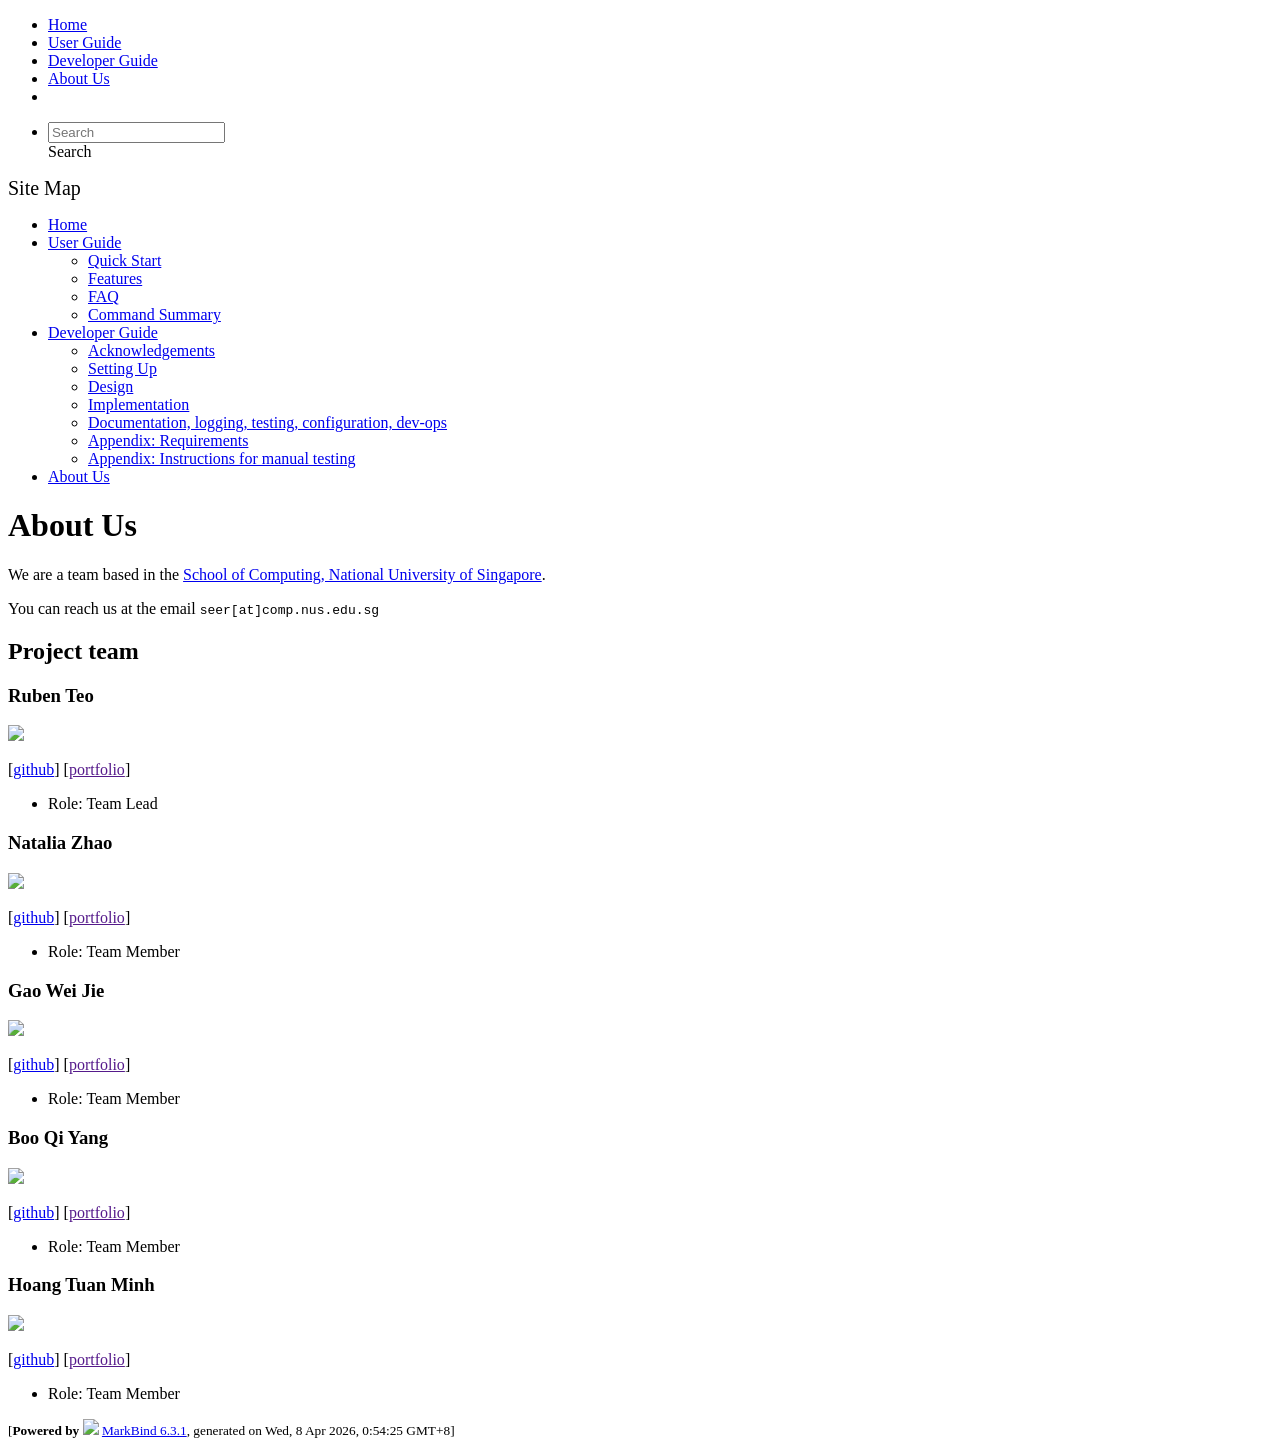
==== AboutUs.html @ 66f96078 "deploy: e53304c3f153e7db1a36944ed0a9c1fea91323df" ====
<!DOCTYPE html>
<html>
<head>
    <meta charset="utf-8">
    <meta http-equiv="X-UA-Compatible" content="IE=edge">
    <meta name="generator" content="MarkBind 6.3.1">
    <meta name="viewport" content="width=device-width, initial-scale=1"><title>MyProduct - About Us - HRmanager</title> <link rel="stylesheet" href="/tp/markbind/css/bootstrap.min.css"> <link rel="stylesheet" href="/tp/markbind/fontawesome/css/all.min.css"> <link rel="stylesheet" href="/tp/markbind/glyphicons/css/bootstrap-glyphicons.min.css"><link rel="stylesheet" href="/tp/markbind/css/codeblock-light.min.css"><link rel="stylesheet" href="/tp/markbind/css/markbind.min.css"><link rel="stylesheet" href="/tp/plugins/markbind-plugin-anchors/markbind-plugin-anchors.css"><link rel="stylesheet" href="/tp/plugins/markbind-plugin-tree/markbind-plugin-tree.css">
    
  <link rel="stylesheet" href="/tp/stylesheets/main.css">
<link rel="icon" href="/tp/images/SeEduLogo.png"></head>
<script>
  const baseUrl = '/tp'
</script>
<body  data-code-theme="light">
<div id="app"><!--[--><header sticky><div data-v-26aac3dc><nav class="navbar navbar-expand-md d-print-none navbar-dark bg-dark" data-v-26aac3dc><div class="container-fluid" data-v-26aac3dc><div class="navbar-left" data-v-26aac3dc><!--[--><a href="/tp/index.html" title="Home" class="navbar-brand"></a><!--]--></div><div class="navbar-default" data-v-26aac3dc><ul class="navbar-nav me-auto mt-2 mt-lg-0" data-v-26aac3dc><!--[--> <li><a href="/tp/index.html" class="nav-link">Home</a></li> <li><a href="/tp/UserGuide.html" class="nav-link">User Guide</a></li> <li><a href="/tp/DeveloperGuide.html" class="nav-link">Developer Guide</a></li> <li><a href="/tp/AboutUs.html" class="nav-link">About Us</a></li> <li><a href="https://github.com/AY2526S2-CS2103T-T13-1/tp" target="_blank" class="nav-link"><span><span aria-hidden="true" class="fab fa-github"></span></span></a></li> <!--]--></ul></div><ul class="navbar-nav navbar-right" data-v-26aac3dc><!--[--><li><form class="navbar-form"><div style="position:relative;" class="dropdown" data-v-00e26d0a><!--[--><input value="" data-bs-toggle="dropdown" type="text" class="form-control" placeholder="Search" autocomplete="off" data-v-00e26d0a><div class="form-control placeholder-div-hidden" data-v-00e26d0a>Search</div><!--]--><ul class="dropdown-menu search-dropdown-menu dropdown-menu-hidden dropdown-menu-end" data-v-00e26d0a><!--[--><!--]--></ul></div></form></li><!--]--></ul></div></nav><div style="display:none;" class="lower-navbar-container" data-v-26aac3dc><!--[--><!----><!----><!--]--></div></div></header> <div id="flex-body"><nav id="site-nav" data-v-6b1b63d2><!--[--><div class="site-nav-top"><div class="fw-bold mb-2" style="font-size:1.25rem;">Site Map</div></div> <div class="nav-component slim-scroll"><div class="site-nav-root"><!--[--><ul class="site-nav-list site-nav-list-root" data-v-6b1b63d2><!--[--><li><div class="site-nav-default-list-item site-nav-list-item-0" onclick="handleSiteNavClick(this)"><a href="/tp/index.html">Home</a></div></li> <li><div class="site-nav-default-list-item site-nav-list-item-0" onclick="handleSiteNavClick(this)"><a href="/tp/UserGuide.html">User Guide</a> <div class="site-nav-dropdown-btn-container"><i class="site-nav-dropdown-btn-icon site-nav-rotate-icon" onclick="handleSiteNavClick(this.parentNode.parentNode, false); event.stopPropagation();"><span class="glyphicon glyphicon-menu-down" aria-hidden="true"></span></i></div></div><ul class="site-nav-dropdown-container site-nav-dropdown-container-open site-nav-list"><li><div class="site-nav-default-list-item site-nav-list-item-1" onclick="handleSiteNavClick(this)"><a href="/tp/UserGuide.html#quick-start">Quick Start</a></div></li> <li><div class="site-nav-default-list-item site-nav-list-item-1" onclick="handleSiteNavClick(this)"><a href="/tp/UserGuide.html#features">Features</a></div></li> <li><div class="site-nav-default-list-item site-nav-list-item-1" onclick="handleSiteNavClick(this)"><a href="/tp/UserGuide.html#faq">FAQ</a></div></li> <li><div class="site-nav-default-list-item site-nav-list-item-1" onclick="handleSiteNavClick(this)"><a href="/tp/UserGuide.html#faq">Command Summary</a></div></li></ul></li> <li><div class="site-nav-default-list-item site-nav-list-item-0" onclick="handleSiteNavClick(this)"><a href="/tp/DeveloperGuide.html">Developer Guide</a> <div class="site-nav-dropdown-btn-container"><i class="site-nav-dropdown-btn-icon site-nav-rotate-icon" onclick="handleSiteNavClick(this.parentNode.parentNode, false); event.stopPropagation();"><span class="glyphicon glyphicon-menu-down" aria-hidden="true"></span></i></div></div><ul class="site-nav-dropdown-container site-nav-dropdown-container-open site-nav-list"><li><div class="site-nav-default-list-item site-nav-list-item-1" onclick="handleSiteNavClick(this)"><a href="/tp/DeveloperGuide.html#acknowledgements">Acknowledgements</a></div></li> <li><div class="site-nav-default-list-item site-nav-list-item-1" onclick="handleSiteNavClick(this)"><a href="/tp/DeveloperGuide.html#setting-up-getting-started">Setting Up</a></div></li> <li><div class="site-nav-default-list-item site-nav-list-item-1" onclick="handleSiteNavClick(this)"><a href="/tp/DeveloperGuide.html#design">Design</a></div></li> <li><div class="site-nav-default-list-item site-nav-list-item-1" onclick="handleSiteNavClick(this)"><a href="/tp/DeveloperGuide.html#implementation">Implementation</a></div></li> <li><div class="site-nav-default-list-item site-nav-list-item-1" onclick="handleSiteNavClick(this)"><a href="/tp/DeveloperGuide.html#documentation-logging-testing-configuration-dev-ops">Documentation, logging, testing, configuration, dev-ops</a></div></li> <li><div class="site-nav-default-list-item site-nav-list-item-1" onclick="handleSiteNavClick(this)"><a href="/tp/DeveloperGuide.html#appendix-requirements">Appendix: Requirements</a></div></li> <li><div class="site-nav-default-list-item site-nav-list-item-1" onclick="handleSiteNavClick(this)"><a href="/tp/DeveloperGuide.html#appendix-instructions-for-manual-testing">Appendix: Instructions for manual testing</a></div></li></ul></li> <li><div class="site-nav-default-list-item site-nav-list-item-0" onclick="handleSiteNavClick(this)"><a href="/tp/AboutUs.html">About Us</a></div></li><!--]--><!--v-if--></ul><!--]--></div></div><!--]--><!--v-if--></nav> <div id="content-wrapper"><h1 id="about-us">About Us<a class="fa fa-anchor" href="#about-us" onclick="event.stopPropagation()"></a></h1> <p>We are a team based in the <a href="http://www.comp.nus.edu.sg">School of Computing, National University of Singapore</a>.</p> <p>You can reach us at the email <code class="hljs inline no-lang">seer[at]comp.nus.edu.sg</code></p> <h2 id="project-team">Project team<a class="fa fa-anchor" href="#project-team" onclick="event.stopPropagation()"></a></h2> <h3 id="ruben-teo">Ruben Teo<a class="fa fa-anchor" href="#ruben-teo" onclick="event.stopPropagation()"></a></h3> <img src="/tp/images/1rubzz.png" width="200px"> <p>[<a href="http://github.com/1rubzz">github</a>]
[<a href>portfolio</a>]</p> <ul><li>Role: Team Lead</li></ul> <h3 id="natalia-zhao">Natalia Zhao<a class="fa fa-anchor" href="#natalia-zhao" onclick="event.stopPropagation()"></a></h3> <img src="/tp/images/petelectron.png" width="200px"> <p>[<a href="https://github.com/petelectron">github</a>]
[<a href>portfolio</a>]</p> <ul><li>Role: Team Member</li></ul> <h3 id="gao-wei-jie">Gao Wei Jie<a class="fa fa-anchor" href="#gao-wei-jie" onclick="event.stopPropagation()"></a></h3> <img src="/tp/images/emperorgaodi.png" width="200px"> <p>[<a href="http://github.com/emperorgaodi">github</a>]
[<a href>portfolio</a>]</p> <ul><li>Role: Team Member</li></ul> <h3 id="boo-qi-yang">Boo Qi Yang<a class="fa fa-anchor" href="#boo-qi-yang" onclick="event.stopPropagation()"></a></h3> <img src="/tp/images/qyscode.png" width="200px"> <p>[<a href="https://github.com/qyscode">github</a>]
[<a href>portfolio</a>]</p> <ul><li>Role: Team Member</li></ul> <h3 id="hoang-tuan-minh">Hoang Tuan Minh<a class="fa fa-anchor" href="#hoang-tuan-minh" onclick="event.stopPropagation()"></a></h3> <img src="/tp/images/moonmertens.png" width="200px"> <p>[<a href="https://github.com/moonmertens">github</a>]
[<a href>portfolio</a>]</p> <ul><li>Role: Team Member</li></ul></div> <nav id="page-nav" data-v-6b1b63d2><!--[--><div class="nav-component slim-scroll"></div><!--]--><!--v-if--></nav> <div class="scroll-top-button fa-lg d-print-none" style="display:none;bottom:2%;right:2%;position:fixed;" aria-hidden="true"><!--[--><i class="fas fa-arrow-circle-up"></i><!--]--></div></div> <footer><div class="text-center"><small>[<span><strong>Powered by</strong></span> <img src="https://markbind.org/favicon.ico" width="30"> <a href="https://markbind.org/">MarkBind 6.3.1</a>, generated on Wed, 8 Apr 2026, 0:54:25 GMT+8]</small></div></footer><!--]--></div>
</body><script src="/tp/markbind/js/bootstrap-utility.min.js"></script>
<script src="/tp/markbind/js/polyfill.min.js"></script>
<script src="/tp/markbind/js/vue.global.prod.min.js"></script>
<script src="/tp/markbind/js/markbind.min.js"></script>
<script src="AboutUs.page-vue-render.js"></script>
<script>
  MarkBind.setupWithSearch()
</script>
</html>
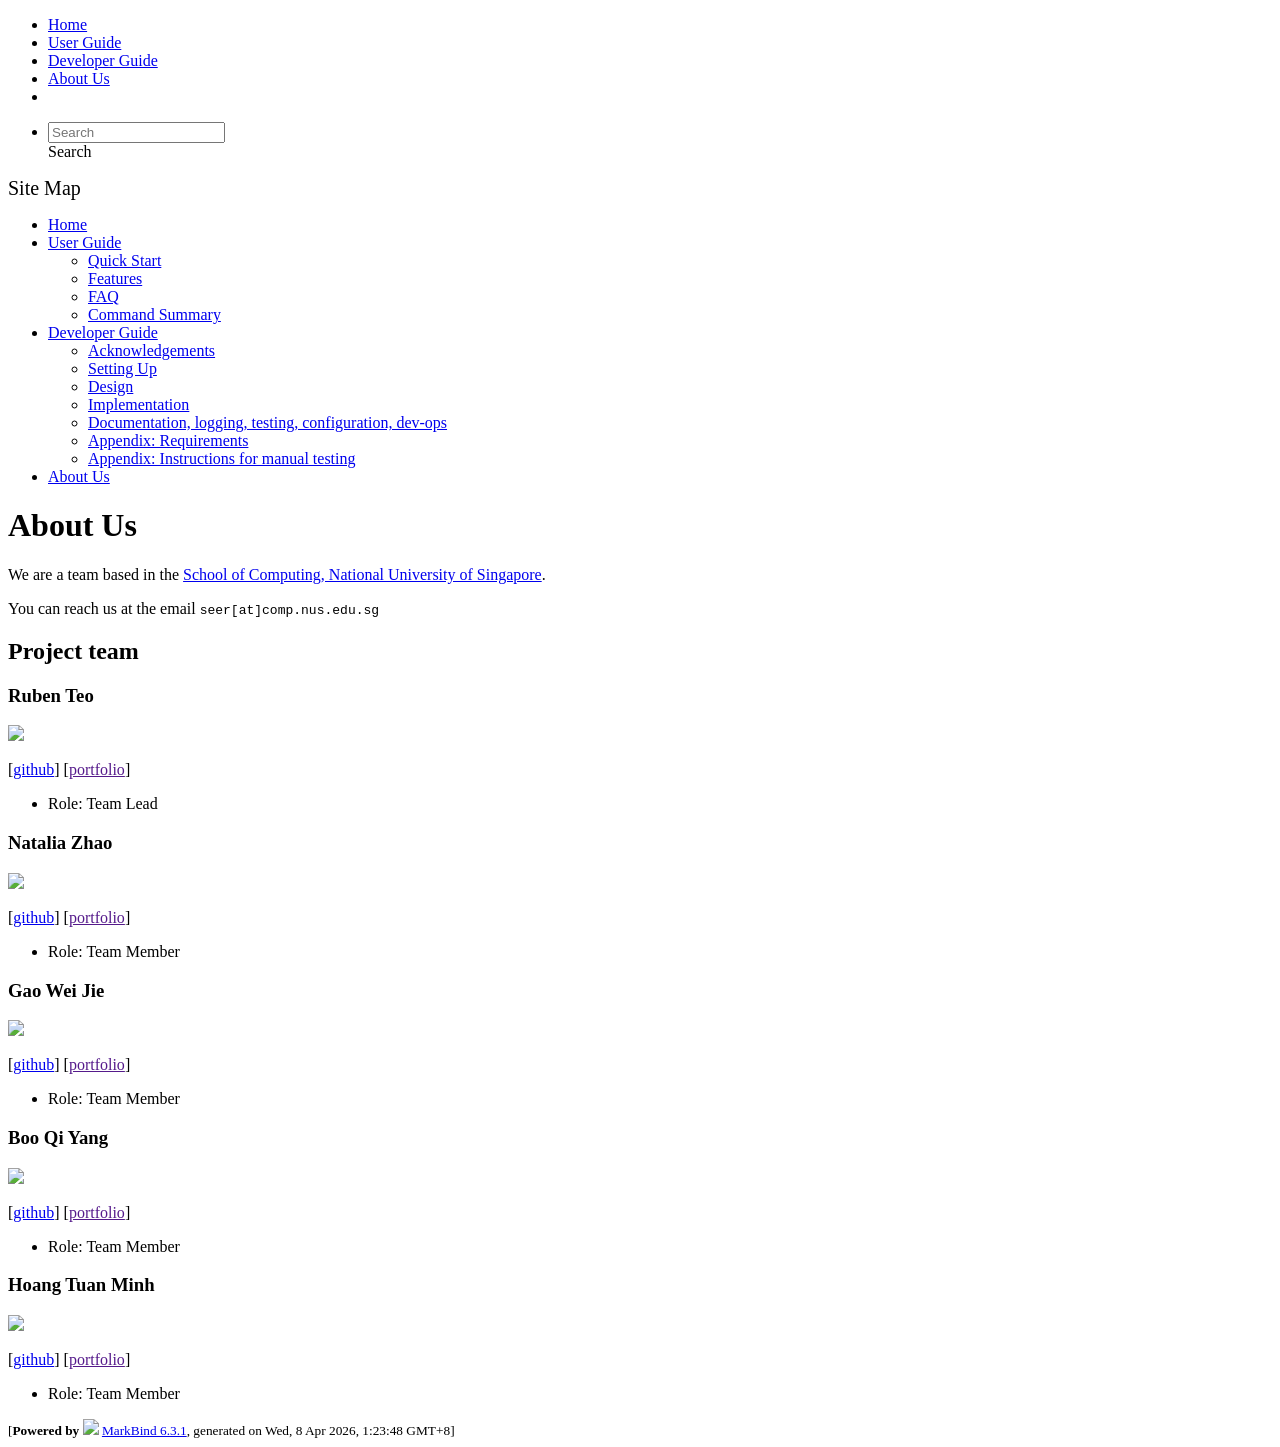
==== commit 1bb67d3f: "deploy: ce48ae57158d7d4619344c0bb5fcca71e1747368" ====
--- a/AboutUs.html
+++ b/AboutUs.html
@@ -17,7 +17,7 @@
 [<a href>portfolio</a>]</p> <ul><li>Role: Team Member</li></ul> <h3 id="gao-wei-jie">Gao Wei Jie<a class="fa fa-anchor" href="#gao-wei-jie" onclick="event.stopPropagation()"></a></h3> <img src="/tp/images/emperorgaodi.png" width="200px"> <p>[<a href="http://github.com/emperorgaodi">github</a>]
 [<a href>portfolio</a>]</p> <ul><li>Role: Team Member</li></ul> <h3 id="boo-qi-yang">Boo Qi Yang<a class="fa fa-anchor" href="#boo-qi-yang" onclick="event.stopPropagation()"></a></h3> <img src="/tp/images/qyscode.png" width="200px"> <p>[<a href="https://github.com/qyscode">github</a>]
 [<a href>portfolio</a>]</p> <ul><li>Role: Team Member</li></ul> <h3 id="hoang-tuan-minh">Hoang Tuan Minh<a class="fa fa-anchor" href="#hoang-tuan-minh" onclick="event.stopPropagation()"></a></h3> <img src="/tp/images/moonmertens.png" width="200px"> <p>[<a href="https://github.com/moonmertens">github</a>]
-[<a href>portfolio</a>]</p> <ul><li>Role: Team Member</li></ul></div> <nav id="page-nav" data-v-6b1b63d2><!--[--><div class="nav-component slim-scroll"></div><!--]--><!--v-if--></nav> <div class="scroll-top-button fa-lg d-print-none" style="display:none;bottom:2%;right:2%;position:fixed;" aria-hidden="true"><!--[--><i class="fas fa-arrow-circle-up"></i><!--]--></div></div> <footer><div class="text-center"><small>[<span><strong>Powered by</strong></span> <img src="https://markbind.org/favicon.ico" width="30"> <a href="https://markbind.org/">MarkBind 6.3.1</a>, generated on Wed, 8 Apr 2026, 0:54:25 GMT+8]</small></div></footer><!--]--></div>
+[<a href>portfolio</a>]</p> <ul><li>Role: Team Member</li></ul></div> <nav id="page-nav" data-v-6b1b63d2><!--[--><div class="nav-component slim-scroll"></div><!--]--><!--v-if--></nav> <div class="scroll-top-button fa-lg d-print-none" style="display:none;bottom:2%;right:2%;position:fixed;" aria-hidden="true"><!--[--><i class="fas fa-arrow-circle-up"></i><!--]--></div></div> <footer><div class="text-center"><small>[<span><strong>Powered by</strong></span> <img src="https://markbind.org/favicon.ico" width="30"> <a href="https://markbind.org/">MarkBind 6.3.1</a>, generated on Wed, 8 Apr 2026, 1:23:48 GMT+8]</small></div></footer><!--]--></div>
 </body><script src="/tp/markbind/js/bootstrap-utility.min.js"></script>
 <script src="/tp/markbind/js/polyfill.min.js"></script>
 <script src="/tp/markbind/js/vue.global.prod.min.js"></script>
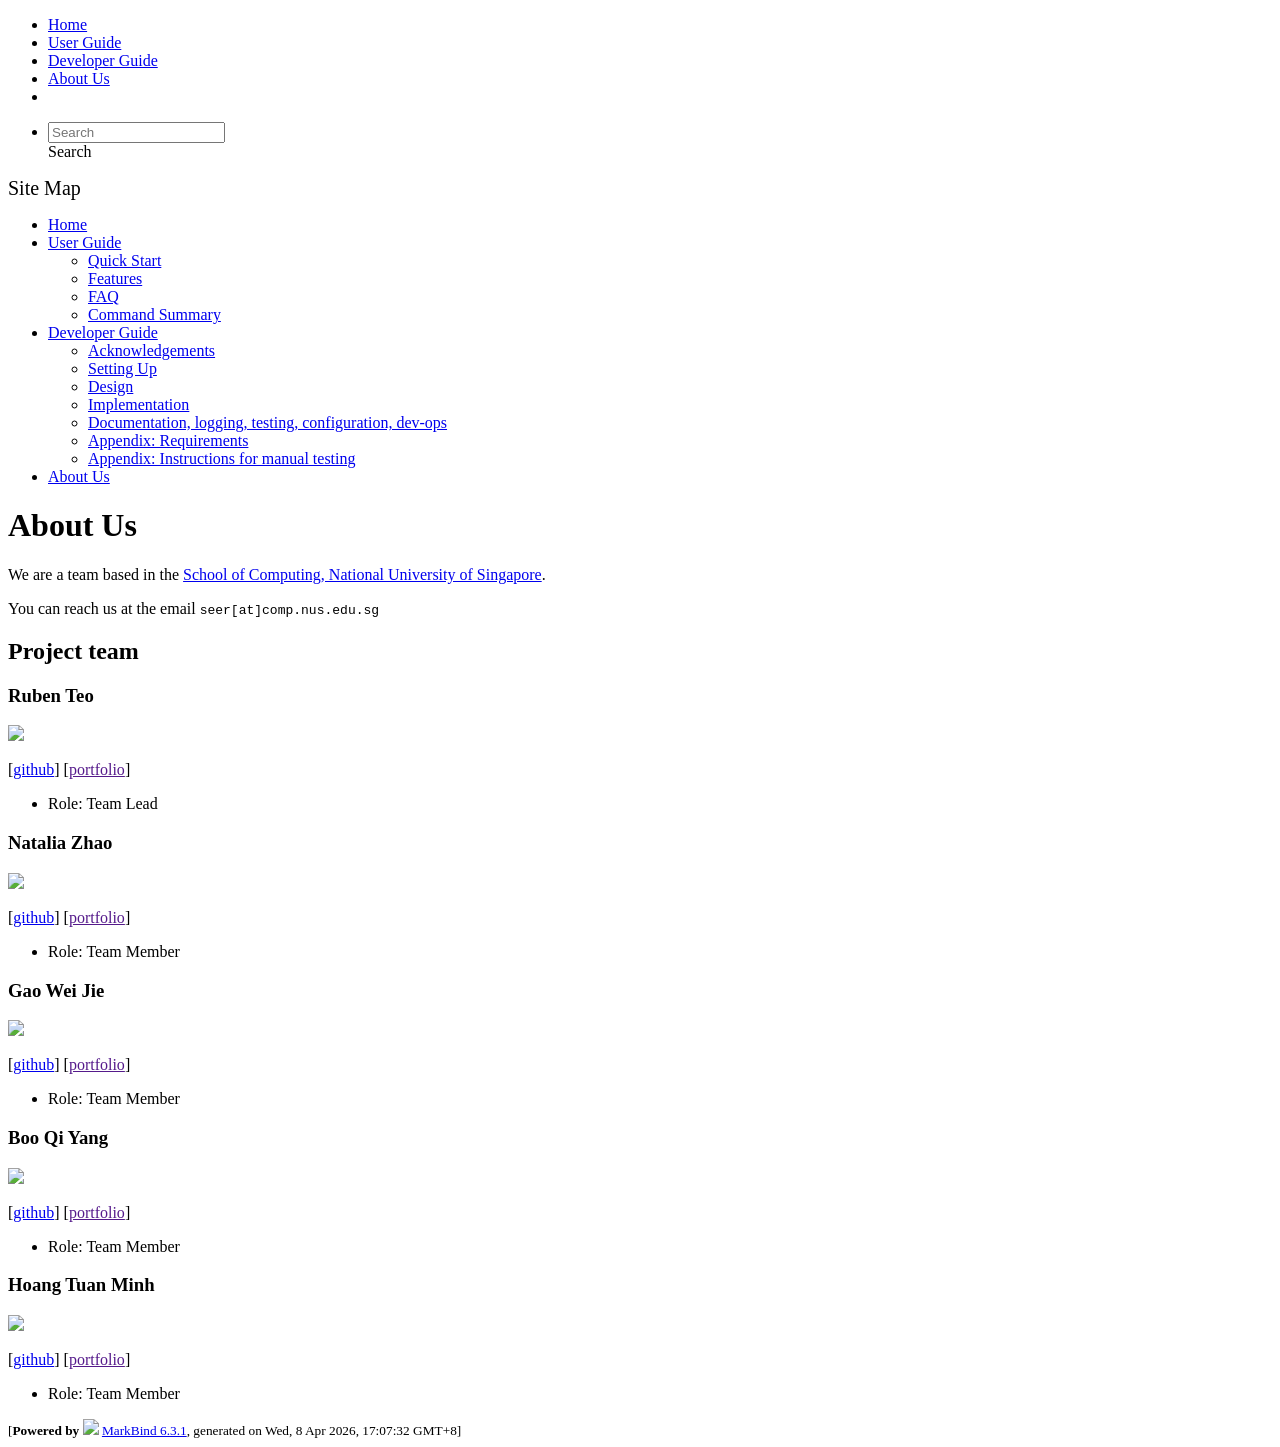
==== commit e02f56b4: "deploy: d52d7bbc2719ba1ab1c434f15c0abf01a3195d48" ====
--- a/AboutUs.html
+++ b/AboutUs.html
@@ -17,7 +17,7 @@
 [<a href>portfolio</a>]</p> <ul><li>Role: Team Member</li></ul> <h3 id="gao-wei-jie">Gao Wei Jie<a class="fa fa-anchor" href="#gao-wei-jie" onclick="event.stopPropagation()"></a></h3> <img src="/tp/images/emperorgaodi.png" width="200px"> <p>[<a href="http://github.com/emperorgaodi">github</a>]
 [<a href>portfolio</a>]</p> <ul><li>Role: Team Member</li></ul> <h3 id="boo-qi-yang">Boo Qi Yang<a class="fa fa-anchor" href="#boo-qi-yang" onclick="event.stopPropagation()"></a></h3> <img src="/tp/images/qyscode.png" width="200px"> <p>[<a href="https://github.com/qyscode">github</a>]
 [<a href>portfolio</a>]</p> <ul><li>Role: Team Member</li></ul> <h3 id="hoang-tuan-minh">Hoang Tuan Minh<a class="fa fa-anchor" href="#hoang-tuan-minh" onclick="event.stopPropagation()"></a></h3> <img src="/tp/images/moonmertens.png" width="200px"> <p>[<a href="https://github.com/moonmertens">github</a>]
-[<a href>portfolio</a>]</p> <ul><li>Role: Team Member</li></ul></div> <nav id="page-nav" data-v-6b1b63d2><!--[--><div class="nav-component slim-scroll"></div><!--]--><!--v-if--></nav> <div class="scroll-top-button fa-lg d-print-none" style="display:none;bottom:2%;right:2%;position:fixed;" aria-hidden="true"><!--[--><i class="fas fa-arrow-circle-up"></i><!--]--></div></div> <footer><div class="text-center"><small>[<span><strong>Powered by</strong></span> <img src="https://markbind.org/favicon.ico" width="30"> <a href="https://markbind.org/">MarkBind 6.3.1</a>, generated on Wed, 8 Apr 2026, 1:23:48 GMT+8]</small></div></footer><!--]--></div>
+[<a href>portfolio</a>]</p> <ul><li>Role: Team Member</li></ul></div> <nav id="page-nav" data-v-6b1b63d2><!--[--><div class="nav-component slim-scroll"></div><!--]--><!--v-if--></nav> <div class="scroll-top-button fa-lg d-print-none" style="display:none;bottom:2%;right:2%;position:fixed;" aria-hidden="true"><!--[--><i class="fas fa-arrow-circle-up"></i><!--]--></div></div> <footer><div class="text-center"><small>[<span><strong>Powered by</strong></span> <img src="https://markbind.org/favicon.ico" width="30"> <a href="https://markbind.org/">MarkBind 6.3.1</a>, generated on Wed, 8 Apr 2026, 17:07:32 GMT+8]</small></div></footer><!--]--></div>
 </body><script src="/tp/markbind/js/bootstrap-utility.min.js"></script>
 <script src="/tp/markbind/js/polyfill.min.js"></script>
 <script src="/tp/markbind/js/vue.global.prod.min.js"></script>
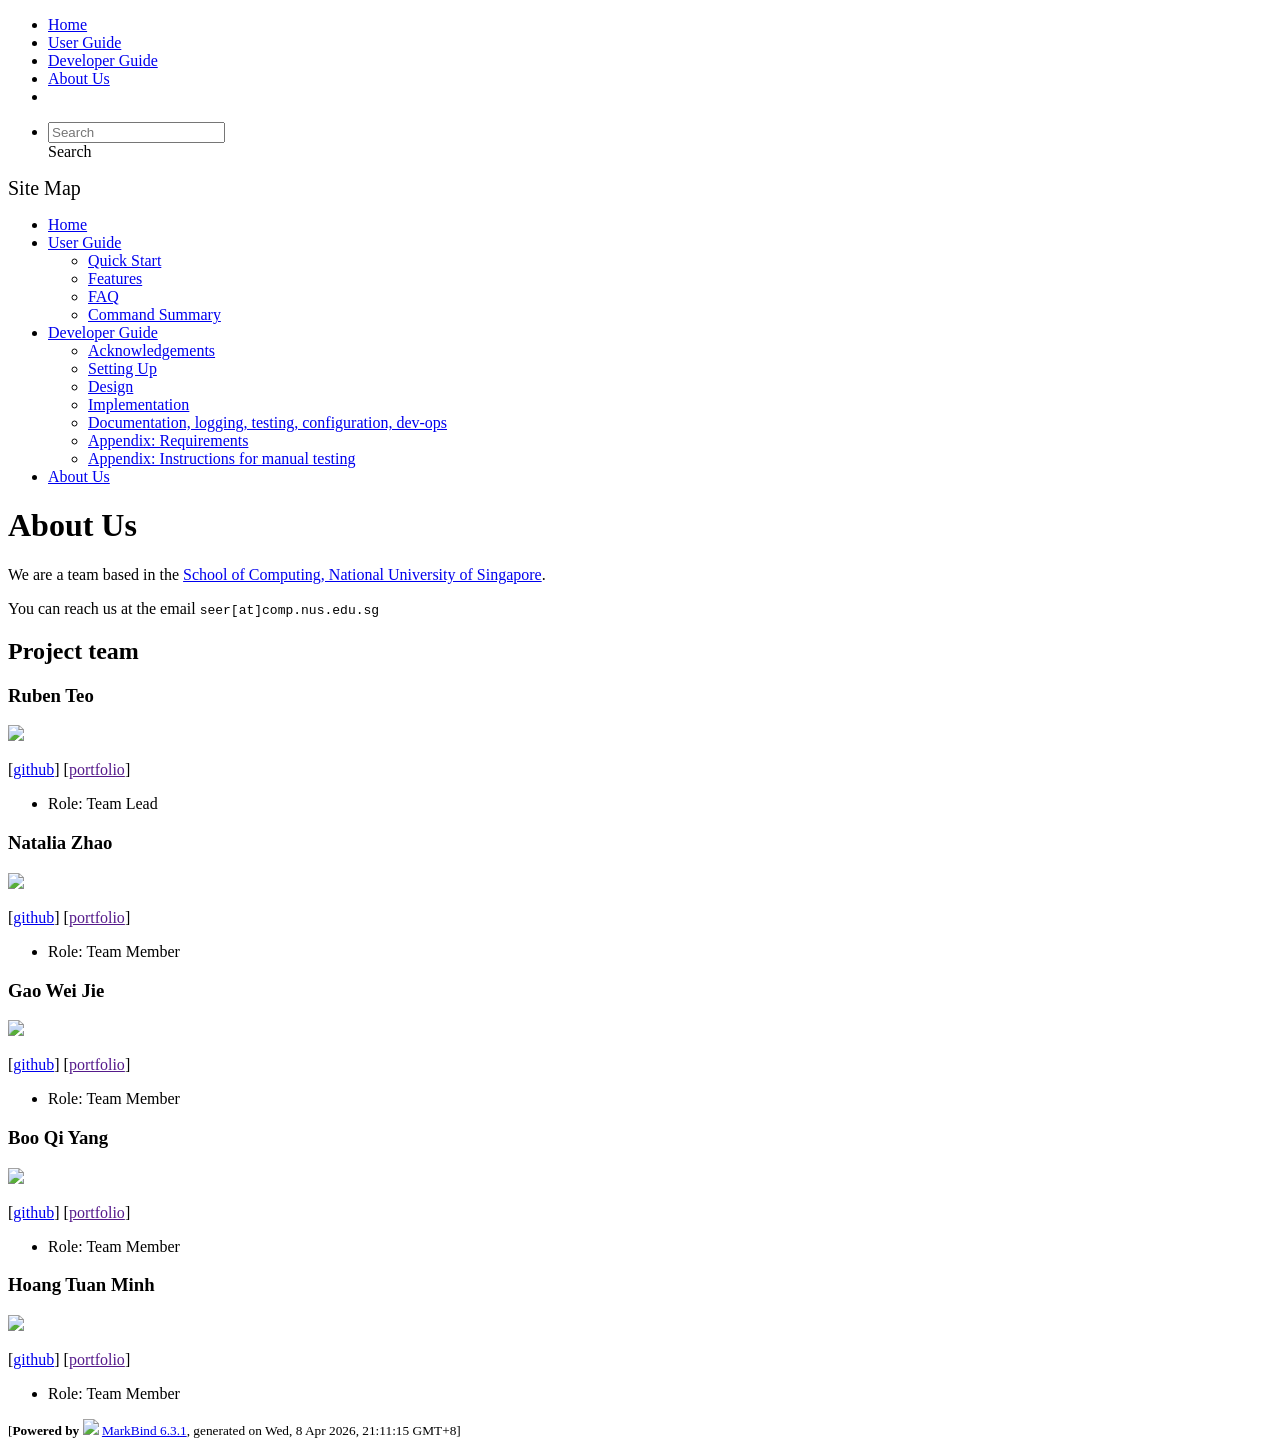
==== commit 9349f5fe: "deploy: e692f7bba074798498f0ff3260fa57aa508bc7e8" ====
--- a/AboutUs.html
+++ b/AboutUs.html
@@ -17,7 +17,7 @@
 [<a href>portfolio</a>]</p> <ul><li>Role: Team Member</li></ul> <h3 id="gao-wei-jie">Gao Wei Jie<a class="fa fa-anchor" href="#gao-wei-jie" onclick="event.stopPropagation()"></a></h3> <img src="/tp/images/emperorgaodi.png" width="200px"> <p>[<a href="http://github.com/emperorgaodi">github</a>]
 [<a href>portfolio</a>]</p> <ul><li>Role: Team Member</li></ul> <h3 id="boo-qi-yang">Boo Qi Yang<a class="fa fa-anchor" href="#boo-qi-yang" onclick="event.stopPropagation()"></a></h3> <img src="/tp/images/qyscode.png" width="200px"> <p>[<a href="https://github.com/qyscode">github</a>]
 [<a href>portfolio</a>]</p> <ul><li>Role: Team Member</li></ul> <h3 id="hoang-tuan-minh">Hoang Tuan Minh<a class="fa fa-anchor" href="#hoang-tuan-minh" onclick="event.stopPropagation()"></a></h3> <img src="/tp/images/moonmertens.png" width="200px"> <p>[<a href="https://github.com/moonmertens">github</a>]
-[<a href>portfolio</a>]</p> <ul><li>Role: Team Member</li></ul></div> <nav id="page-nav" data-v-6b1b63d2><!--[--><div class="nav-component slim-scroll"></div><!--]--><!--v-if--></nav> <div class="scroll-top-button fa-lg d-print-none" style="display:none;bottom:2%;right:2%;position:fixed;" aria-hidden="true"><!--[--><i class="fas fa-arrow-circle-up"></i><!--]--></div></div> <footer><div class="text-center"><small>[<span><strong>Powered by</strong></span> <img src="https://markbind.org/favicon.ico" width="30"> <a href="https://markbind.org/">MarkBind 6.3.1</a>, generated on Wed, 8 Apr 2026, 17:07:32 GMT+8]</small></div></footer><!--]--></div>
+[<a href>portfolio</a>]</p> <ul><li>Role: Team Member</li></ul></div> <nav id="page-nav" data-v-6b1b63d2><!--[--><div class="nav-component slim-scroll"></div><!--]--><!--v-if--></nav> <div class="scroll-top-button fa-lg d-print-none" style="display:none;bottom:2%;right:2%;position:fixed;" aria-hidden="true"><!--[--><i class="fas fa-arrow-circle-up"></i><!--]--></div></div> <footer><div class="text-center"><small>[<span><strong>Powered by</strong></span> <img src="https://markbind.org/favicon.ico" width="30"> <a href="https://markbind.org/">MarkBind 6.3.1</a>, generated on Wed, 8 Apr 2026, 21:11:15 GMT+8]</small></div></footer><!--]--></div>
 </body><script src="/tp/markbind/js/bootstrap-utility.min.js"></script>
 <script src="/tp/markbind/js/polyfill.min.js"></script>
 <script src="/tp/markbind/js/vue.global.prod.min.js"></script>
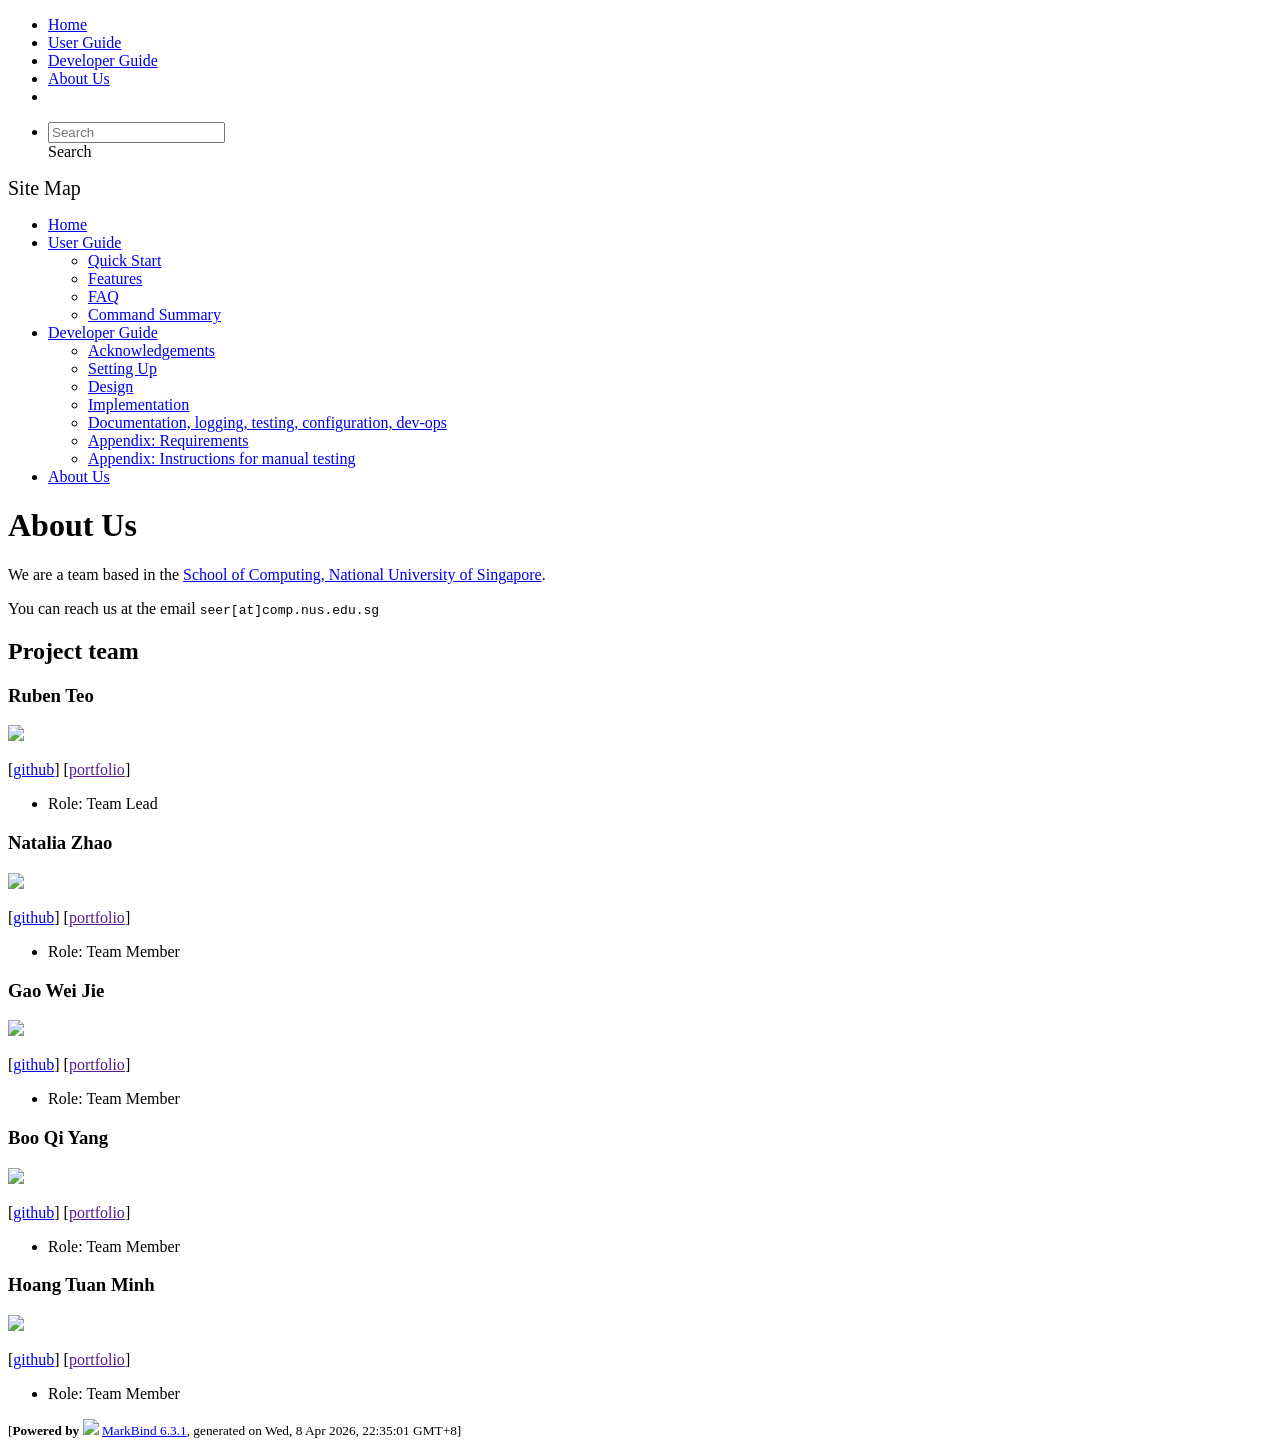
==== commit 4b0d9ecd: "deploy: 472a1d0ea332edd25f0175c417e88756eb801f91" ====
--- a/AboutUs.html
+++ b/AboutUs.html
@@ -17,7 +17,7 @@
 [<a href>portfolio</a>]</p> <ul><li>Role: Team Member</li></ul> <h3 id="gao-wei-jie">Gao Wei Jie<a class="fa fa-anchor" href="#gao-wei-jie" onclick="event.stopPropagation()"></a></h3> <img src="/tp/images/emperorgaodi.png" width="200px"> <p>[<a href="http://github.com/emperorgaodi">github</a>]
 [<a href>portfolio</a>]</p> <ul><li>Role: Team Member</li></ul> <h3 id="boo-qi-yang">Boo Qi Yang<a class="fa fa-anchor" href="#boo-qi-yang" onclick="event.stopPropagation()"></a></h3> <img src="/tp/images/qyscode.png" width="200px"> <p>[<a href="https://github.com/qyscode">github</a>]
 [<a href>portfolio</a>]</p> <ul><li>Role: Team Member</li></ul> <h3 id="hoang-tuan-minh">Hoang Tuan Minh<a class="fa fa-anchor" href="#hoang-tuan-minh" onclick="event.stopPropagation()"></a></h3> <img src="/tp/images/moonmertens.png" width="200px"> <p>[<a href="https://github.com/moonmertens">github</a>]
-[<a href>portfolio</a>]</p> <ul><li>Role: Team Member</li></ul></div> <nav id="page-nav" data-v-6b1b63d2><!--[--><div class="nav-component slim-scroll"></div><!--]--><!--v-if--></nav> <div class="scroll-top-button fa-lg d-print-none" style="display:none;bottom:2%;right:2%;position:fixed;" aria-hidden="true"><!--[--><i class="fas fa-arrow-circle-up"></i><!--]--></div></div> <footer><div class="text-center"><small>[<span><strong>Powered by</strong></span> <img src="https://markbind.org/favicon.ico" width="30"> <a href="https://markbind.org/">MarkBind 6.3.1</a>, generated on Wed, 8 Apr 2026, 21:11:15 GMT+8]</small></div></footer><!--]--></div>
+[<a href>portfolio</a>]</p> <ul><li>Role: Team Member</li></ul></div> <nav id="page-nav" data-v-6b1b63d2><!--[--><div class="nav-component slim-scroll"></div><!--]--><!--v-if--></nav> <div class="scroll-top-button fa-lg d-print-none" style="display:none;bottom:2%;right:2%;position:fixed;" aria-hidden="true"><!--[--><i class="fas fa-arrow-circle-up"></i><!--]--></div></div> <footer><div class="text-center"><small>[<span><strong>Powered by</strong></span> <img src="https://markbind.org/favicon.ico" width="30"> <a href="https://markbind.org/">MarkBind 6.3.1</a>, generated on Wed, 8 Apr 2026, 22:35:01 GMT+8]</small></div></footer><!--]--></div>
 </body><script src="/tp/markbind/js/bootstrap-utility.min.js"></script>
 <script src="/tp/markbind/js/polyfill.min.js"></script>
 <script src="/tp/markbind/js/vue.global.prod.min.js"></script>
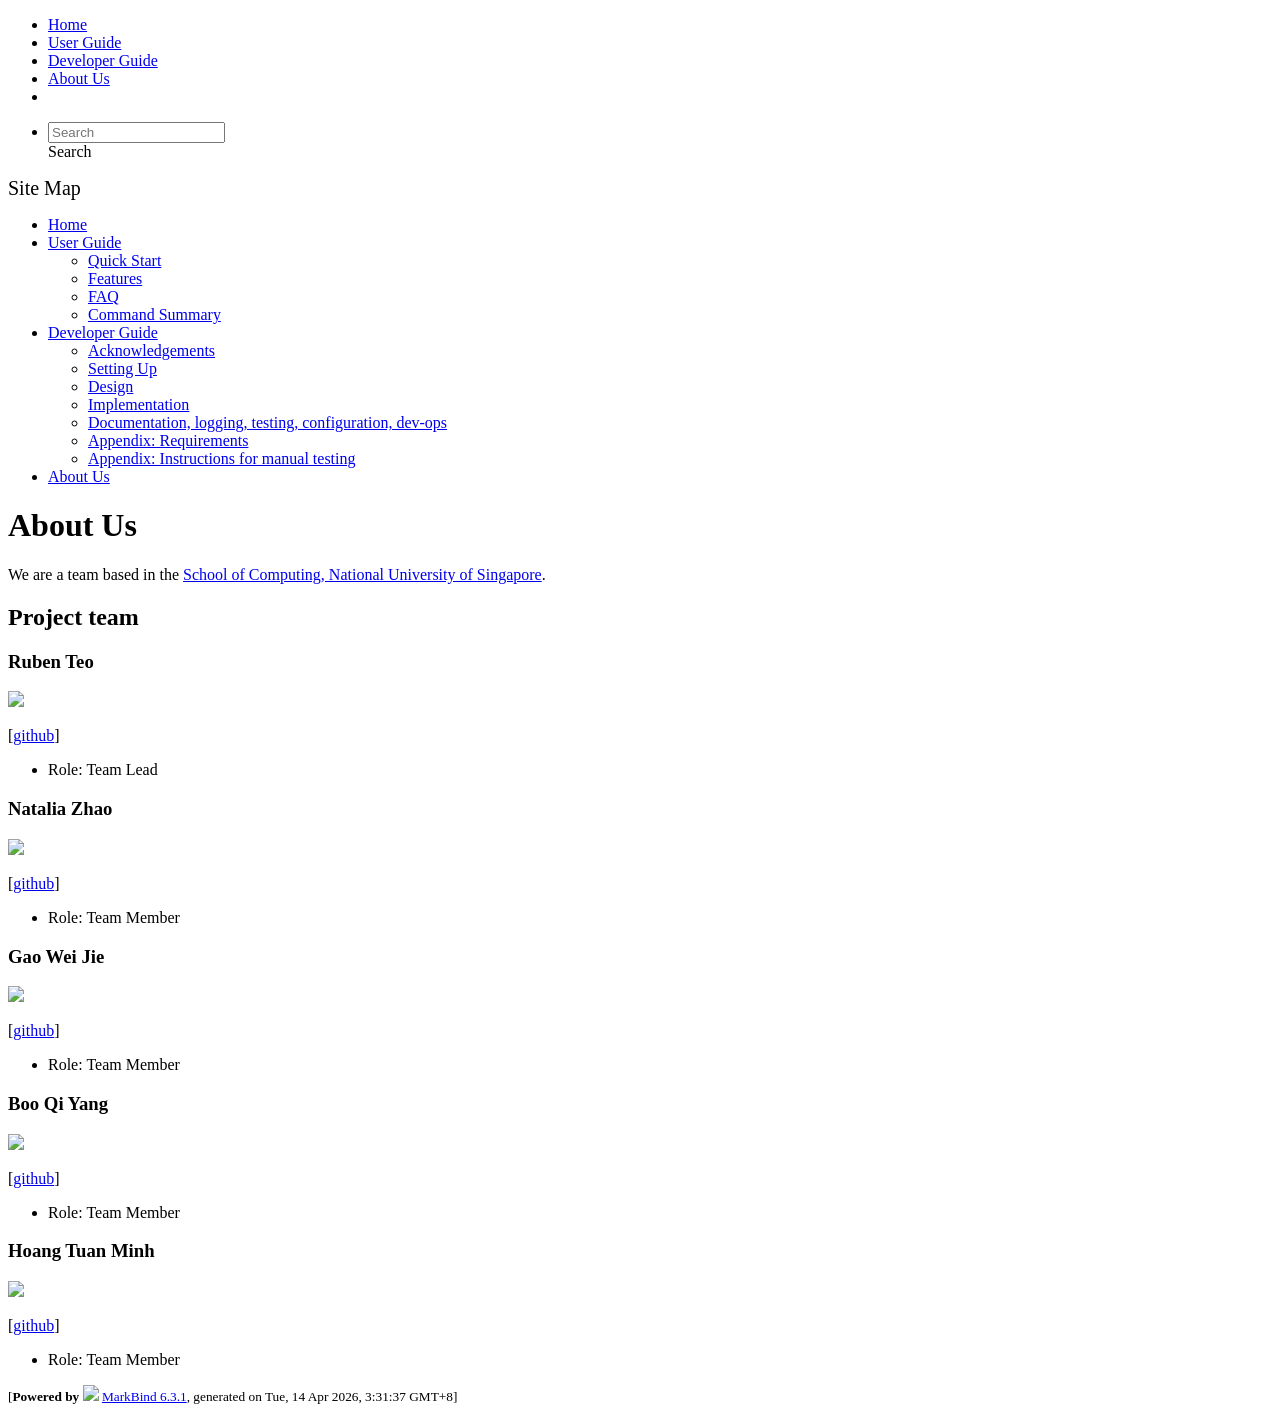
==== commit 3a1cfefc: "deploy: dc2f237fc803e563e3924fd74a666d745d38d98b" ====
--- a/AboutUs.html
+++ b/AboutUs.html
@@ -12,12 +12,7 @@
   const baseUrl = '/tp'
 </script>
 <body  data-code-theme="light">
-<div id="app"><!--[--><header sticky><div data-v-26aac3dc><nav class="navbar navbar-expand-md d-print-none navbar-dark bg-dark" data-v-26aac3dc><div class="container-fluid" data-v-26aac3dc><div class="navbar-left" data-v-26aac3dc><!--[--><a href="/tp/index.html" title="Home" class="navbar-brand"></a><!--]--></div><div class="navbar-default" data-v-26aac3dc><ul class="navbar-nav me-auto mt-2 mt-lg-0" data-v-26aac3dc><!--[--> <li><a href="/tp/index.html" class="nav-link">Home</a></li> <li><a href="/tp/UserGuide.html" class="nav-link">User Guide</a></li> <li><a href="/tp/DeveloperGuide.html" class="nav-link">Developer Guide</a></li> <li><a href="/tp/AboutUs.html" class="nav-link">About Us</a></li> <li><a href="https://github.com/AY2526S2-CS2103T-T13-1/tp" target="_blank" class="nav-link"><span><span aria-hidden="true" class="fab fa-github"></span></span></a></li> <!--]--></ul></div><ul class="navbar-nav navbar-right" data-v-26aac3dc><!--[--><li><form class="navbar-form"><div style="position:relative;" class="dropdown" data-v-00e26d0a><!--[--><input value="" data-bs-toggle="dropdown" type="text" class="form-control" placeholder="Search" autocomplete="off" data-v-00e26d0a><div class="form-control placeholder-div-hidden" data-v-00e26d0a>Search</div><!--]--><ul class="dropdown-menu search-dropdown-menu dropdown-menu-hidden dropdown-menu-end" data-v-00e26d0a><!--[--><!--]--></ul></div></form></li><!--]--></ul></div></nav><div style="display:none;" class="lower-navbar-container" data-v-26aac3dc><!--[--><!----><!----><!--]--></div></div></header> <div id="flex-body"><nav id="site-nav" data-v-6b1b63d2><!--[--><div class="site-nav-top"><div class="fw-bold mb-2" style="font-size:1.25rem;">Site Map</div></div> <div class="nav-component slim-scroll"><div class="site-nav-root"><!--[--><ul class="site-nav-list site-nav-list-root" data-v-6b1b63d2><!--[--><li><div class="site-nav-default-list-item site-nav-list-item-0" onclick="handleSiteNavClick(this)"><a href="/tp/index.html">Home</a></div></li> <li><div class="site-nav-default-list-item site-nav-list-item-0" onclick="handleSiteNavClick(this)"><a href="/tp/UserGuide.html">User Guide</a> <div class="site-nav-dropdown-btn-container"><i class="site-nav-dropdown-btn-icon site-nav-rotate-icon" onclick="handleSiteNavClick(this.parentNode.parentNode, false); event.stopPropagation();"><span class="glyphicon glyphicon-menu-down" aria-hidden="true"></span></i></div></div><ul class="site-nav-dropdown-container site-nav-dropdown-container-open site-nav-list"><li><div class="site-nav-default-list-item site-nav-list-item-1" onclick="handleSiteNavClick(this)"><a href="/tp/UserGuide.html#quick-start">Quick Start</a></div></li> <li><div class="site-nav-default-list-item site-nav-list-item-1" onclick="handleSiteNavClick(this)"><a href="/tp/UserGuide.html#features">Features</a></div></li> <li><div class="site-nav-default-list-item site-nav-list-item-1" onclick="handleSiteNavClick(this)"><a href="/tp/UserGuide.html#faq">FAQ</a></div></li> <li><div class="site-nav-default-list-item site-nav-list-item-1" onclick="handleSiteNavClick(this)"><a href="/tp/UserGuide.html#faq">Command Summary</a></div></li></ul></li> <li><div class="site-nav-default-list-item site-nav-list-item-0" onclick="handleSiteNavClick(this)"><a href="/tp/DeveloperGuide.html">Developer Guide</a> <div class="site-nav-dropdown-btn-container"><i class="site-nav-dropdown-btn-icon site-nav-rotate-icon" onclick="handleSiteNavClick(this.parentNode.parentNode, false); event.stopPropagation();"><span class="glyphicon glyphicon-menu-down" aria-hidden="true"></span></i></div></div><ul class="site-nav-dropdown-container site-nav-dropdown-container-open site-nav-list"><li><div class="site-nav-default-list-item site-nav-list-item-1" onclick="handleSiteNavClick(this)"><a href="/tp/DeveloperGuide.html#acknowledgements">Acknowledgements</a></div></li> <li><div class="site-nav-default-list-item site-nav-list-item-1" onclick="handleSiteNavClick(this)"><a href="/tp/DeveloperGuide.html#setting-up-getting-started">Setting Up</a></div></li> <li><div class="site-nav-default-list-item site-nav-list-item-1" onclick="handleSiteNavClick(this)"><a href="/tp/DeveloperGuide.html#design">Design</a></div></li> <li><div class="site-nav-default-list-item site-nav-list-item-1" onclick="handleSiteNavClick(this)"><a href="/tp/DeveloperGuide.html#implementation">Implementation</a></div></li> <li><div class="site-nav-default-list-item site-nav-list-item-1" onclick="handleSiteNavClick(this)"><a href="/tp/DeveloperGuide.html#documentation-logging-testing-configuration-dev-ops">Documentation, logging, testing, configuration, dev-ops</a></div></li> <li><div class="site-nav-default-list-item site-nav-list-item-1" onclick="handleSiteNavClick(this)"><a href="/tp/DeveloperGuide.html#appendix-requirements">Appendix: Requirements</a></div></li> <li><div class="site-nav-default-list-item site-nav-list-item-1" onclick="handleSiteNavClick(this)"><a href="/tp/DeveloperGuide.html#appendix-instructions-for-manual-testing">Appendix: Instructions for manual testing</a></div></li></ul></li> <li><div class="site-nav-default-list-item site-nav-list-item-0" onclick="handleSiteNavClick(this)"><a href="/tp/AboutUs.html">About Us</a></div></li><!--]--><!--v-if--></ul><!--]--></div></div><!--]--><!--v-if--></nav> <div id="content-wrapper"><h1 id="about-us">About Us<a class="fa fa-anchor" href="#about-us" onclick="event.stopPropagation()"></a></h1> <p>We are a team based in the <a href="http://www.comp.nus.edu.sg">School of Computing, National University of Singapore</a>.</p> <p>You can reach us at the email <code class="hljs inline no-lang">seer[at]comp.nus.edu.sg</code></p> <h2 id="project-team">Project team<a class="fa fa-anchor" href="#project-team" onclick="event.stopPropagation()"></a></h2> <h3 id="ruben-teo">Ruben Teo<a class="fa fa-anchor" href="#ruben-teo" onclick="event.stopPropagation()"></a></h3> <img src="/tp/images/1rubzz.png" width="200px"> <p>[<a href="http://github.com/1rubzz">github</a>]
-[<a href>portfolio</a>]</p> <ul><li>Role: Team Lead</li></ul> <h3 id="natalia-zhao">Natalia Zhao<a class="fa fa-anchor" href="#natalia-zhao" onclick="event.stopPropagation()"></a></h3> <img src="/tp/images/petelectron.png" width="200px"> <p>[<a href="https://github.com/petelectron">github</a>]
-[<a href>portfolio</a>]</p> <ul><li>Role: Team Member</li></ul> <h3 id="gao-wei-jie">Gao Wei Jie<a class="fa fa-anchor" href="#gao-wei-jie" onclick="event.stopPropagation()"></a></h3> <img src="/tp/images/emperorgaodi.png" width="200px"> <p>[<a href="http://github.com/emperorgaodi">github</a>]
-[<a href>portfolio</a>]</p> <ul><li>Role: Team Member</li></ul> <h3 id="boo-qi-yang">Boo Qi Yang<a class="fa fa-anchor" href="#boo-qi-yang" onclick="event.stopPropagation()"></a></h3> <img src="/tp/images/qyscode.png" width="200px"> <p>[<a href="https://github.com/qyscode">github</a>]
-[<a href>portfolio</a>]</p> <ul><li>Role: Team Member</li></ul> <h3 id="hoang-tuan-minh">Hoang Tuan Minh<a class="fa fa-anchor" href="#hoang-tuan-minh" onclick="event.stopPropagation()"></a></h3> <img src="/tp/images/moonmertens.png" width="200px"> <p>[<a href="https://github.com/moonmertens">github</a>]
-[<a href>portfolio</a>]</p> <ul><li>Role: Team Member</li></ul></div> <nav id="page-nav" data-v-6b1b63d2><!--[--><div class="nav-component slim-scroll"></div><!--]--><!--v-if--></nav> <div class="scroll-top-button fa-lg d-print-none" style="display:none;bottom:2%;right:2%;position:fixed;" aria-hidden="true"><!--[--><i class="fas fa-arrow-circle-up"></i><!--]--></div></div> <footer><div class="text-center"><small>[<span><strong>Powered by</strong></span> <img src="https://markbind.org/favicon.ico" width="30"> <a href="https://markbind.org/">MarkBind 6.3.1</a>, generated on Wed, 8 Apr 2026, 22:35:01 GMT+8]</small></div></footer><!--]--></div>
+<div id="app"><!--[--><header sticky><div data-v-26aac3dc><nav class="navbar navbar-expand-md d-print-none navbar-dark bg-dark" data-v-26aac3dc><div class="container-fluid" data-v-26aac3dc><div class="navbar-left" data-v-26aac3dc><!--[--><a href="/tp/index.html" title="Home" class="navbar-brand"></a><!--]--></div><div class="navbar-default" data-v-26aac3dc><ul class="navbar-nav me-auto mt-2 mt-lg-0" data-v-26aac3dc><!--[--> <li><a href="/tp/index.html" class="nav-link">Home</a></li> <li><a href="/tp/UserGuide.html" class="nav-link">User Guide</a></li> <li><a href="/tp/DeveloperGuide.html" class="nav-link">Developer Guide</a></li> <li><a href="/tp/AboutUs.html" class="nav-link">About Us</a></li> <li><a href="https://github.com/AY2526S2-CS2103T-T13-1/tp" target="_blank" class="nav-link"><span><span aria-hidden="true" class="fab fa-github"></span></span></a></li> <!--]--></ul></div><ul class="navbar-nav navbar-right" data-v-26aac3dc><!--[--><li><form class="navbar-form"><div style="position:relative;" class="dropdown" data-v-00e26d0a><!--[--><input value="" data-bs-toggle="dropdown" type="text" class="form-control" placeholder="Search" autocomplete="off" data-v-00e26d0a><div class="form-control placeholder-div-hidden" data-v-00e26d0a>Search</div><!--]--><ul class="dropdown-menu search-dropdown-menu dropdown-menu-hidden dropdown-menu-end" data-v-00e26d0a><!--[--><!--]--></ul></div></form></li><!--]--></ul></div></nav><div style="display:none;" class="lower-navbar-container" data-v-26aac3dc><!--[--><!----><!----><!--]--></div></div></header> <div id="flex-body"><nav id="site-nav" data-v-6b1b63d2><!--[--><div class="site-nav-top"><div class="fw-bold mb-2" style="font-size:1.25rem;">Site Map</div></div> <div class="nav-component slim-scroll"><div class="site-nav-root"><!--[--><ul class="site-nav-list site-nav-list-root" data-v-6b1b63d2><!--[--><li><div class="site-nav-default-list-item site-nav-list-item-0" onclick="handleSiteNavClick(this)"><a href="/tp/index.html">Home</a></div></li> <li><div class="site-nav-default-list-item site-nav-list-item-0" onclick="handleSiteNavClick(this)"><a href="/tp/UserGuide.html">User Guide</a> <div class="site-nav-dropdown-btn-container"><i class="site-nav-dropdown-btn-icon site-nav-rotate-icon" onclick="handleSiteNavClick(this.parentNode.parentNode, false); event.stopPropagation();"><span class="glyphicon glyphicon-menu-down" aria-hidden="true"></span></i></div></div><ul class="site-nav-dropdown-container site-nav-dropdown-container-open site-nav-list"><li><div class="site-nav-default-list-item site-nav-list-item-1" onclick="handleSiteNavClick(this)"><a href="/tp/UserGuide.html#quick-start">Quick Start</a></div></li> <li><div class="site-nav-default-list-item site-nav-list-item-1" onclick="handleSiteNavClick(this)"><a href="/tp/UserGuide.html#features">Features</a></div></li> <li><div class="site-nav-default-list-item site-nav-list-item-1" onclick="handleSiteNavClick(this)"><a href="/tp/UserGuide.html#faq">FAQ</a></div></li> <li><div class="site-nav-default-list-item site-nav-list-item-1" onclick="handleSiteNavClick(this)"><a href="/tp/UserGuide.html#faq">Command Summary</a></div></li></ul></li> <li><div class="site-nav-default-list-item site-nav-list-item-0" onclick="handleSiteNavClick(this)"><a href="/tp/DeveloperGuide.html">Developer Guide</a> <div class="site-nav-dropdown-btn-container"><i class="site-nav-dropdown-btn-icon site-nav-rotate-icon" onclick="handleSiteNavClick(this.parentNode.parentNode, false); event.stopPropagation();"><span class="glyphicon glyphicon-menu-down" aria-hidden="true"></span></i></div></div><ul class="site-nav-dropdown-container site-nav-dropdown-container-open site-nav-list"><li><div class="site-nav-default-list-item site-nav-list-item-1" onclick="handleSiteNavClick(this)"><a href="/tp/DeveloperGuide.html#acknowledgements">Acknowledgements</a></div></li> <li><div class="site-nav-default-list-item site-nav-list-item-1" onclick="handleSiteNavClick(this)"><a href="/tp/DeveloperGuide.html#setting-up-getting-started">Setting Up</a></div></li> <li><div class="site-nav-default-list-item site-nav-list-item-1" onclick="handleSiteNavClick(this)"><a href="/tp/DeveloperGuide.html#design">Design</a></div></li> <li><div class="site-nav-default-list-item site-nav-list-item-1" onclick="handleSiteNavClick(this)"><a href="/tp/DeveloperGuide.html#implementation">Implementation</a></div></li> <li><div class="site-nav-default-list-item site-nav-list-item-1" onclick="handleSiteNavClick(this)"><a href="/tp/DeveloperGuide.html#documentation-logging-testing-configuration-dev-ops">Documentation, logging, testing, configuration, dev-ops</a></div></li> <li><div class="site-nav-default-list-item site-nav-list-item-1" onclick="handleSiteNavClick(this)"><a href="/tp/DeveloperGuide.html#appendix-requirements">Appendix: Requirements</a></div></li> <li><div class="site-nav-default-list-item site-nav-list-item-1" onclick="handleSiteNavClick(this)"><a href="/tp/DeveloperGuide.html#appendix-instructions-for-manual-testing">Appendix: Instructions for manual testing</a></div></li></ul></li> <li><div class="site-nav-default-list-item site-nav-list-item-0" onclick="handleSiteNavClick(this)"><a href="/tp/AboutUs.html">About Us</a></div></li><!--]--><!--v-if--></ul><!--]--></div></div><!--]--><!--v-if--></nav> <div id="content-wrapper"><h1 id="about-us">About Us<a class="fa fa-anchor" href="#about-us" onclick="event.stopPropagation()"></a></h1> <p>We are a team based in the <a href="http://www.comp.nus.edu.sg">School of Computing, National University of Singapore</a>.</p> <h2 id="project-team">Project team<a class="fa fa-anchor" href="#project-team" onclick="event.stopPropagation()"></a></h2> <h3 id="ruben-teo">Ruben Teo<a class="fa fa-anchor" href="#ruben-teo" onclick="event.stopPropagation()"></a></h3> <img src="/tp/images/1rubzz.png" width="200px"> <p>[<a href="http://github.com/1rubzz">github</a>]</p> <ul><li>Role: Team Lead</li></ul> <h3 id="natalia-zhao">Natalia Zhao<a class="fa fa-anchor" href="#natalia-zhao" onclick="event.stopPropagation()"></a></h3> <img src="/tp/images/petelectron.png" width="200px"> <p>[<a href="https://github.com/petelectron">github</a>]</p> <ul><li>Role: Team Member</li></ul> <h3 id="gao-wei-jie">Gao Wei Jie<a class="fa fa-anchor" href="#gao-wei-jie" onclick="event.stopPropagation()"></a></h3> <img src="/tp/images/emperorgaodi.png" width="200px"> <p>[<a href="http://github.com/emperorgaodi">github</a>]</p> <ul><li>Role: Team Member</li></ul> <h3 id="boo-qi-yang">Boo Qi Yang<a class="fa fa-anchor" href="#boo-qi-yang" onclick="event.stopPropagation()"></a></h3> <img src="/tp/images/qyscode.png" width="200px"> <p>[<a href="https://github.com/qyscode">github</a>]</p> <ul><li>Role: Team Member</li></ul> <h3 id="hoang-tuan-minh">Hoang Tuan Minh<a class="fa fa-anchor" href="#hoang-tuan-minh" onclick="event.stopPropagation()"></a></h3> <img src="/tp/images/moonmertens.png" width="200px"> <p>[<a href="https://github.com/moonmertens">github</a>]</p> <ul><li>Role: Team Member</li></ul></div> <nav id="page-nav" data-v-6b1b63d2><!--[--><div class="nav-component slim-scroll"></div><!--]--><!--v-if--></nav> <div class="scroll-top-button fa-lg d-print-none" style="display:none;bottom:2%;right:2%;position:fixed;" aria-hidden="true"><!--[--><i class="fas fa-arrow-circle-up"></i><!--]--></div></div> <footer><div class="text-center"><small>[<span><strong>Powered by</strong></span> <img src="https://markbind.org/favicon.ico" width="30"> <a href="https://markbind.org/">MarkBind 6.3.1</a>, generated on Tue, 14 Apr 2026, 3:31:37 GMT+8]</small></div></footer><!--]--></div>
 </body><script src="/tp/markbind/js/bootstrap-utility.min.js"></script>
 <script src="/tp/markbind/js/polyfill.min.js"></script>
 <script src="/tp/markbind/js/vue.global.prod.min.js"></script>
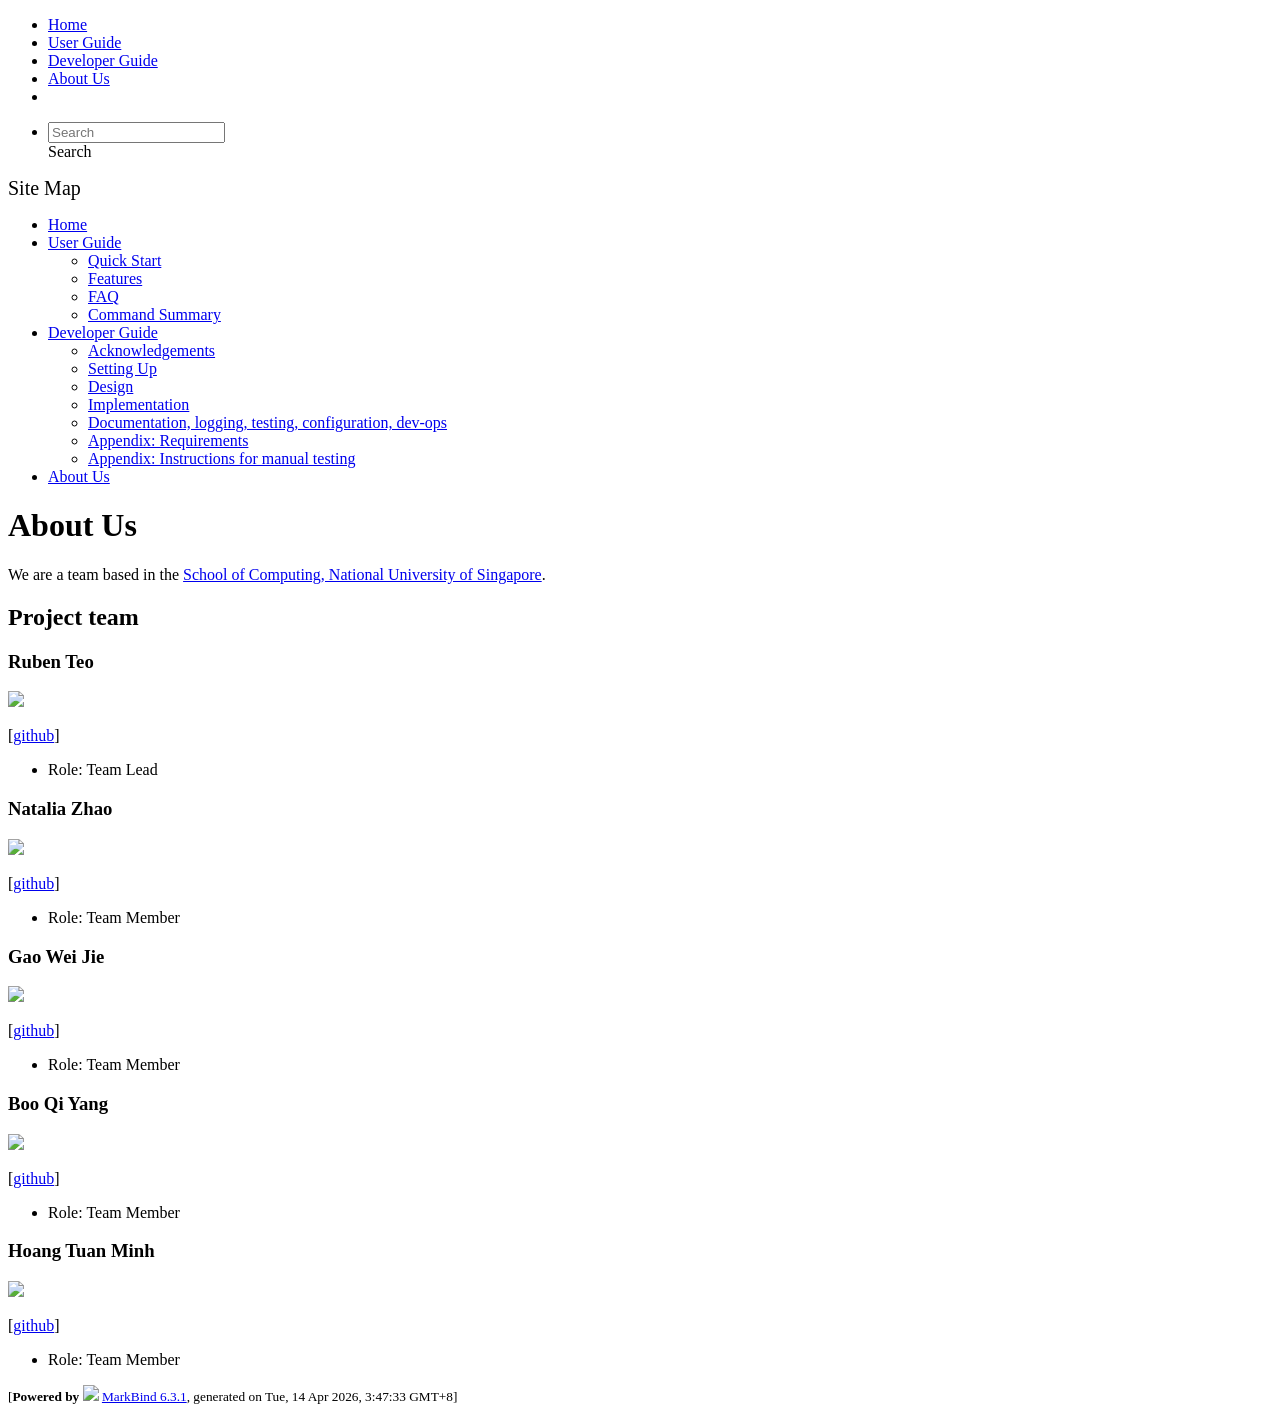
==== commit 8a21f8da: "deploy: bd6942f2deecf78fc9f85f3e624fa5a96fd0c109" ====
--- a/AboutUs.html
+++ b/AboutUs.html
@@ -12,7 +12,7 @@
   const baseUrl = '/tp'
 </script>
 <body  data-code-theme="light">
-<div id="app"><!--[--><header sticky><div data-v-26aac3dc><nav class="navbar navbar-expand-md d-print-none navbar-dark bg-dark" data-v-26aac3dc><div class="container-fluid" data-v-26aac3dc><div class="navbar-left" data-v-26aac3dc><!--[--><a href="/tp/index.html" title="Home" class="navbar-brand"></a><!--]--></div><div class="navbar-default" data-v-26aac3dc><ul class="navbar-nav me-auto mt-2 mt-lg-0" data-v-26aac3dc><!--[--> <li><a href="/tp/index.html" class="nav-link">Home</a></li> <li><a href="/tp/UserGuide.html" class="nav-link">User Guide</a></li> <li><a href="/tp/DeveloperGuide.html" class="nav-link">Developer Guide</a></li> <li><a href="/tp/AboutUs.html" class="nav-link">About Us</a></li> <li><a href="https://github.com/AY2526S2-CS2103T-T13-1/tp" target="_blank" class="nav-link"><span><span aria-hidden="true" class="fab fa-github"></span></span></a></li> <!--]--></ul></div><ul class="navbar-nav navbar-right" data-v-26aac3dc><!--[--><li><form class="navbar-form"><div style="position:relative;" class="dropdown" data-v-00e26d0a><!--[--><input value="" data-bs-toggle="dropdown" type="text" class="form-control" placeholder="Search" autocomplete="off" data-v-00e26d0a><div class="form-control placeholder-div-hidden" data-v-00e26d0a>Search</div><!--]--><ul class="dropdown-menu search-dropdown-menu dropdown-menu-hidden dropdown-menu-end" data-v-00e26d0a><!--[--><!--]--></ul></div></form></li><!--]--></ul></div></nav><div style="display:none;" class="lower-navbar-container" data-v-26aac3dc><!--[--><!----><!----><!--]--></div></div></header> <div id="flex-body"><nav id="site-nav" data-v-6b1b63d2><!--[--><div class="site-nav-top"><div class="fw-bold mb-2" style="font-size:1.25rem;">Site Map</div></div> <div class="nav-component slim-scroll"><div class="site-nav-root"><!--[--><ul class="site-nav-list site-nav-list-root" data-v-6b1b63d2><!--[--><li><div class="site-nav-default-list-item site-nav-list-item-0" onclick="handleSiteNavClick(this)"><a href="/tp/index.html">Home</a></div></li> <li><div class="site-nav-default-list-item site-nav-list-item-0" onclick="handleSiteNavClick(this)"><a href="/tp/UserGuide.html">User Guide</a> <div class="site-nav-dropdown-btn-container"><i class="site-nav-dropdown-btn-icon site-nav-rotate-icon" onclick="handleSiteNavClick(this.parentNode.parentNode, false); event.stopPropagation();"><span class="glyphicon glyphicon-menu-down" aria-hidden="true"></span></i></div></div><ul class="site-nav-dropdown-container site-nav-dropdown-container-open site-nav-list"><li><div class="site-nav-default-list-item site-nav-list-item-1" onclick="handleSiteNavClick(this)"><a href="/tp/UserGuide.html#quick-start">Quick Start</a></div></li> <li><div class="site-nav-default-list-item site-nav-list-item-1" onclick="handleSiteNavClick(this)"><a href="/tp/UserGuide.html#features">Features</a></div></li> <li><div class="site-nav-default-list-item site-nav-list-item-1" onclick="handleSiteNavClick(this)"><a href="/tp/UserGuide.html#faq">FAQ</a></div></li> <li><div class="site-nav-default-list-item site-nav-list-item-1" onclick="handleSiteNavClick(this)"><a href="/tp/UserGuide.html#faq">Command Summary</a></div></li></ul></li> <li><div class="site-nav-default-list-item site-nav-list-item-0" onclick="handleSiteNavClick(this)"><a href="/tp/DeveloperGuide.html">Developer Guide</a> <div class="site-nav-dropdown-btn-container"><i class="site-nav-dropdown-btn-icon site-nav-rotate-icon" onclick="handleSiteNavClick(this.parentNode.parentNode, false); event.stopPropagation();"><span class="glyphicon glyphicon-menu-down" aria-hidden="true"></span></i></div></div><ul class="site-nav-dropdown-container site-nav-dropdown-container-open site-nav-list"><li><div class="site-nav-default-list-item site-nav-list-item-1" onclick="handleSiteNavClick(this)"><a href="/tp/DeveloperGuide.html#acknowledgements">Acknowledgements</a></div></li> <li><div class="site-nav-default-list-item site-nav-list-item-1" onclick="handleSiteNavClick(this)"><a href="/tp/DeveloperGuide.html#setting-up-getting-started">Setting Up</a></div></li> <li><div class="site-nav-default-list-item site-nav-list-item-1" onclick="handleSiteNavClick(this)"><a href="/tp/DeveloperGuide.html#design">Design</a></div></li> <li><div class="site-nav-default-list-item site-nav-list-item-1" onclick="handleSiteNavClick(this)"><a href="/tp/DeveloperGuide.html#implementation">Implementation</a></div></li> <li><div class="site-nav-default-list-item site-nav-list-item-1" onclick="handleSiteNavClick(this)"><a href="/tp/DeveloperGuide.html#documentation-logging-testing-configuration-dev-ops">Documentation, logging, testing, configuration, dev-ops</a></div></li> <li><div class="site-nav-default-list-item site-nav-list-item-1" onclick="handleSiteNavClick(this)"><a href="/tp/DeveloperGuide.html#appendix-requirements">Appendix: Requirements</a></div></li> <li><div class="site-nav-default-list-item site-nav-list-item-1" onclick="handleSiteNavClick(this)"><a href="/tp/DeveloperGuide.html#appendix-instructions-for-manual-testing">Appendix: Instructions for manual testing</a></div></li></ul></li> <li><div class="site-nav-default-list-item site-nav-list-item-0" onclick="handleSiteNavClick(this)"><a href="/tp/AboutUs.html">About Us</a></div></li><!--]--><!--v-if--></ul><!--]--></div></div><!--]--><!--v-if--></nav> <div id="content-wrapper"><h1 id="about-us">About Us<a class="fa fa-anchor" href="#about-us" onclick="event.stopPropagation()"></a></h1> <p>We are a team based in the <a href="http://www.comp.nus.edu.sg">School of Computing, National University of Singapore</a>.</p> <h2 id="project-team">Project team<a class="fa fa-anchor" href="#project-team" onclick="event.stopPropagation()"></a></h2> <h3 id="ruben-teo">Ruben Teo<a class="fa fa-anchor" href="#ruben-teo" onclick="event.stopPropagation()"></a></h3> <img src="/tp/images/1rubzz.png" width="200px"> <p>[<a href="http://github.com/1rubzz">github</a>]</p> <ul><li>Role: Team Lead</li></ul> <h3 id="natalia-zhao">Natalia Zhao<a class="fa fa-anchor" href="#natalia-zhao" onclick="event.stopPropagation()"></a></h3> <img src="/tp/images/petelectron.png" width="200px"> <p>[<a href="https://github.com/petelectron">github</a>]</p> <ul><li>Role: Team Member</li></ul> <h3 id="gao-wei-jie">Gao Wei Jie<a class="fa fa-anchor" href="#gao-wei-jie" onclick="event.stopPropagation()"></a></h3> <img src="/tp/images/emperorgaodi.png" width="200px"> <p>[<a href="http://github.com/emperorgaodi">github</a>]</p> <ul><li>Role: Team Member</li></ul> <h3 id="boo-qi-yang">Boo Qi Yang<a class="fa fa-anchor" href="#boo-qi-yang" onclick="event.stopPropagation()"></a></h3> <img src="/tp/images/qyscode.png" width="200px"> <p>[<a href="https://github.com/qyscode">github</a>]</p> <ul><li>Role: Team Member</li></ul> <h3 id="hoang-tuan-minh">Hoang Tuan Minh<a class="fa fa-anchor" href="#hoang-tuan-minh" onclick="event.stopPropagation()"></a></h3> <img src="/tp/images/moonmertens.png" width="200px"> <p>[<a href="https://github.com/moonmertens">github</a>]</p> <ul><li>Role: Team Member</li></ul></div> <nav id="page-nav" data-v-6b1b63d2><!--[--><div class="nav-component slim-scroll"></div><!--]--><!--v-if--></nav> <div class="scroll-top-button fa-lg d-print-none" style="display:none;bottom:2%;right:2%;position:fixed;" aria-hidden="true"><!--[--><i class="fas fa-arrow-circle-up"></i><!--]--></div></div> <footer><div class="text-center"><small>[<span><strong>Powered by</strong></span> <img src="https://markbind.org/favicon.ico" width="30"> <a href="https://markbind.org/">MarkBind 6.3.1</a>, generated on Tue, 14 Apr 2026, 3:31:37 GMT+8]</small></div></footer><!--]--></div>
+<div id="app"><!--[--><header sticky><div data-v-26aac3dc><nav class="navbar navbar-expand-md d-print-none navbar-dark bg-dark" data-v-26aac3dc><div class="container-fluid" data-v-26aac3dc><div class="navbar-left" data-v-26aac3dc><!--[--><a href="/tp/index.html" title="Home" class="navbar-brand"></a><!--]--></div><div class="navbar-default" data-v-26aac3dc><ul class="navbar-nav me-auto mt-2 mt-lg-0" data-v-26aac3dc><!--[--> <li><a href="/tp/index.html" class="nav-link">Home</a></li> <li><a href="/tp/UserGuide.html" class="nav-link">User Guide</a></li> <li><a href="/tp/DeveloperGuide.html" class="nav-link">Developer Guide</a></li> <li><a href="/tp/AboutUs.html" class="nav-link">About Us</a></li> <li><a href="https://github.com/AY2526S2-CS2103T-T13-1/tp" target="_blank" class="nav-link"><span><span aria-hidden="true" class="fab fa-github"></span></span></a></li> <!--]--></ul></div><ul class="navbar-nav navbar-right" data-v-26aac3dc><!--[--><li><form class="navbar-form"><div style="position:relative;" class="dropdown" data-v-00e26d0a><!--[--><input value="" data-bs-toggle="dropdown" type="text" class="form-control" placeholder="Search" autocomplete="off" data-v-00e26d0a><div class="form-control placeholder-div-hidden" data-v-00e26d0a>Search</div><!--]--><ul class="dropdown-menu search-dropdown-menu dropdown-menu-hidden dropdown-menu-end" data-v-00e26d0a><!--[--><!--]--></ul></div></form></li><!--]--></ul></div></nav><div style="display:none;" class="lower-navbar-container" data-v-26aac3dc><!--[--><!----><!----><!--]--></div></div></header> <div id="flex-body"><nav id="site-nav" data-v-6b1b63d2><!--[--><div class="site-nav-top"><div class="fw-bold mb-2" style="font-size:1.25rem;">Site Map</div></div> <div class="nav-component slim-scroll"><div class="site-nav-root"><!--[--><ul class="site-nav-list site-nav-list-root" data-v-6b1b63d2><!--[--><li><div class="site-nav-default-list-item site-nav-list-item-0" onclick="handleSiteNavClick(this)"><a href="/tp/index.html">Home</a></div></li> <li><div class="site-nav-default-list-item site-nav-list-item-0" onclick="handleSiteNavClick(this)"><a href="/tp/UserGuide.html">User Guide</a> <div class="site-nav-dropdown-btn-container"><i class="site-nav-dropdown-btn-icon site-nav-rotate-icon" onclick="handleSiteNavClick(this.parentNode.parentNode, false); event.stopPropagation();"><span class="glyphicon glyphicon-menu-down" aria-hidden="true"></span></i></div></div><ul class="site-nav-dropdown-container site-nav-dropdown-container-open site-nav-list"><li><div class="site-nav-default-list-item site-nav-list-item-1" onclick="handleSiteNavClick(this)"><a href="/tp/UserGuide.html#quick-start">Quick Start</a></div></li> <li><div class="site-nav-default-list-item site-nav-list-item-1" onclick="handleSiteNavClick(this)"><a href="/tp/UserGuide.html#features">Features</a></div></li> <li><div class="site-nav-default-list-item site-nav-list-item-1" onclick="handleSiteNavClick(this)"><a href="/tp/UserGuide.html#faq">FAQ</a></div></li> <li><div class="site-nav-default-list-item site-nav-list-item-1" onclick="handleSiteNavClick(this)"><a href="/tp/UserGuide.html#faq">Command Summary</a></div></li></ul></li> <li><div class="site-nav-default-list-item site-nav-list-item-0" onclick="handleSiteNavClick(this)"><a href="/tp/DeveloperGuide.html">Developer Guide</a> <div class="site-nav-dropdown-btn-container"><i class="site-nav-dropdown-btn-icon site-nav-rotate-icon" onclick="handleSiteNavClick(this.parentNode.parentNode, false); event.stopPropagation();"><span class="glyphicon glyphicon-menu-down" aria-hidden="true"></span></i></div></div><ul class="site-nav-dropdown-container site-nav-dropdown-container-open site-nav-list"><li><div class="site-nav-default-list-item site-nav-list-item-1" onclick="handleSiteNavClick(this)"><a href="/tp/DeveloperGuide.html#acknowledgements">Acknowledgements</a></div></li> <li><div class="site-nav-default-list-item site-nav-list-item-1" onclick="handleSiteNavClick(this)"><a href="/tp/DeveloperGuide.html#setting-up-getting-started">Setting Up</a></div></li> <li><div class="site-nav-default-list-item site-nav-list-item-1" onclick="handleSiteNavClick(this)"><a href="/tp/DeveloperGuide.html#design">Design</a></div></li> <li><div class="site-nav-default-list-item site-nav-list-item-1" onclick="handleSiteNavClick(this)"><a href="/tp/DeveloperGuide.html#implementation">Implementation</a></div></li> <li><div class="site-nav-default-list-item site-nav-list-item-1" onclick="handleSiteNavClick(this)"><a href="/tp/DeveloperGuide.html#documentation-logging-testing-configuration-dev-ops">Documentation, logging, testing, configuration, dev-ops</a></div></li> <li><div class="site-nav-default-list-item site-nav-list-item-1" onclick="handleSiteNavClick(this)"><a href="/tp/DeveloperGuide.html#appendix-requirements">Appendix: Requirements</a></div></li> <li><div class="site-nav-default-list-item site-nav-list-item-1" onclick="handleSiteNavClick(this)"><a href="/tp/DeveloperGuide.html#appendix-instructions-for-manual-testing">Appendix: Instructions for manual testing</a></div></li></ul></li> <li><div class="site-nav-default-list-item site-nav-list-item-0" onclick="handleSiteNavClick(this)"><a href="/tp/AboutUs.html">About Us</a></div></li><!--]--><!--v-if--></ul><!--]--></div></div><!--]--><!--v-if--></nav> <div id="content-wrapper"><h1 id="about-us">About Us<a class="fa fa-anchor" href="#about-us" onclick="event.stopPropagation()"></a></h1> <p>We are a team based in the <a href="http://www.comp.nus.edu.sg">School of Computing, National University of Singapore</a>.</p> <h2 id="project-team">Project team<a class="fa fa-anchor" href="#project-team" onclick="event.stopPropagation()"></a></h2> <h3 id="ruben-teo">Ruben Teo<a class="fa fa-anchor" href="#ruben-teo" onclick="event.stopPropagation()"></a></h3> <img src="/tp/images/1rubzz.png" width="200px"> <p>[<a href="http://github.com/1rubzz">github</a>]</p> <ul><li>Role: Team Lead</li></ul> <h3 id="natalia-zhao">Natalia Zhao<a class="fa fa-anchor" href="#natalia-zhao" onclick="event.stopPropagation()"></a></h3> <img src="/tp/images/petelectron.png" width="200px"> <p>[<a href="https://github.com/petelectron">github</a>]</p> <ul><li>Role: Team Member</li></ul> <h3 id="gao-wei-jie">Gao Wei Jie<a class="fa fa-anchor" href="#gao-wei-jie" onclick="event.stopPropagation()"></a></h3> <img src="/tp/images/emperorgaodi.png" width="200px"> <p>[<a href="http://github.com/emperorgaodi">github</a>]</p> <ul><li>Role: Team Member</li></ul> <h3 id="boo-qi-yang">Boo Qi Yang<a class="fa fa-anchor" href="#boo-qi-yang" onclick="event.stopPropagation()"></a></h3> <img src="/tp/images/qyscode.png" width="200px"> <p>[<a href="https://github.com/qyscode">github</a>]</p> <ul><li>Role: Team Member</li></ul> <h3 id="hoang-tuan-minh">Hoang Tuan Minh<a class="fa fa-anchor" href="#hoang-tuan-minh" onclick="event.stopPropagation()"></a></h3> <img src="/tp/images/moonmertens.png" width="200px"> <p>[<a href="https://github.com/moonmertens">github</a>]</p> <ul><li>Role: Team Member</li></ul></div> <nav id="page-nav" data-v-6b1b63d2><!--[--><div class="nav-component slim-scroll"></div><!--]--><!--v-if--></nav> <div class="scroll-top-button fa-lg d-print-none" style="display:none;bottom:2%;right:2%;position:fixed;" aria-hidden="true"><!--[--><i class="fas fa-arrow-circle-up"></i><!--]--></div></div> <footer><div class="text-center"><small>[<span><strong>Powered by</strong></span> <img src="https://markbind.org/favicon.ico" width="30"> <a href="https://markbind.org/">MarkBind 6.3.1</a>, generated on Tue, 14 Apr 2026, 3:47:33 GMT+8]</small></div></footer><!--]--></div>
 </body><script src="/tp/markbind/js/bootstrap-utility.min.js"></script>
 <script src="/tp/markbind/js/polyfill.min.js"></script>
 <script src="/tp/markbind/js/vue.global.prod.min.js"></script>
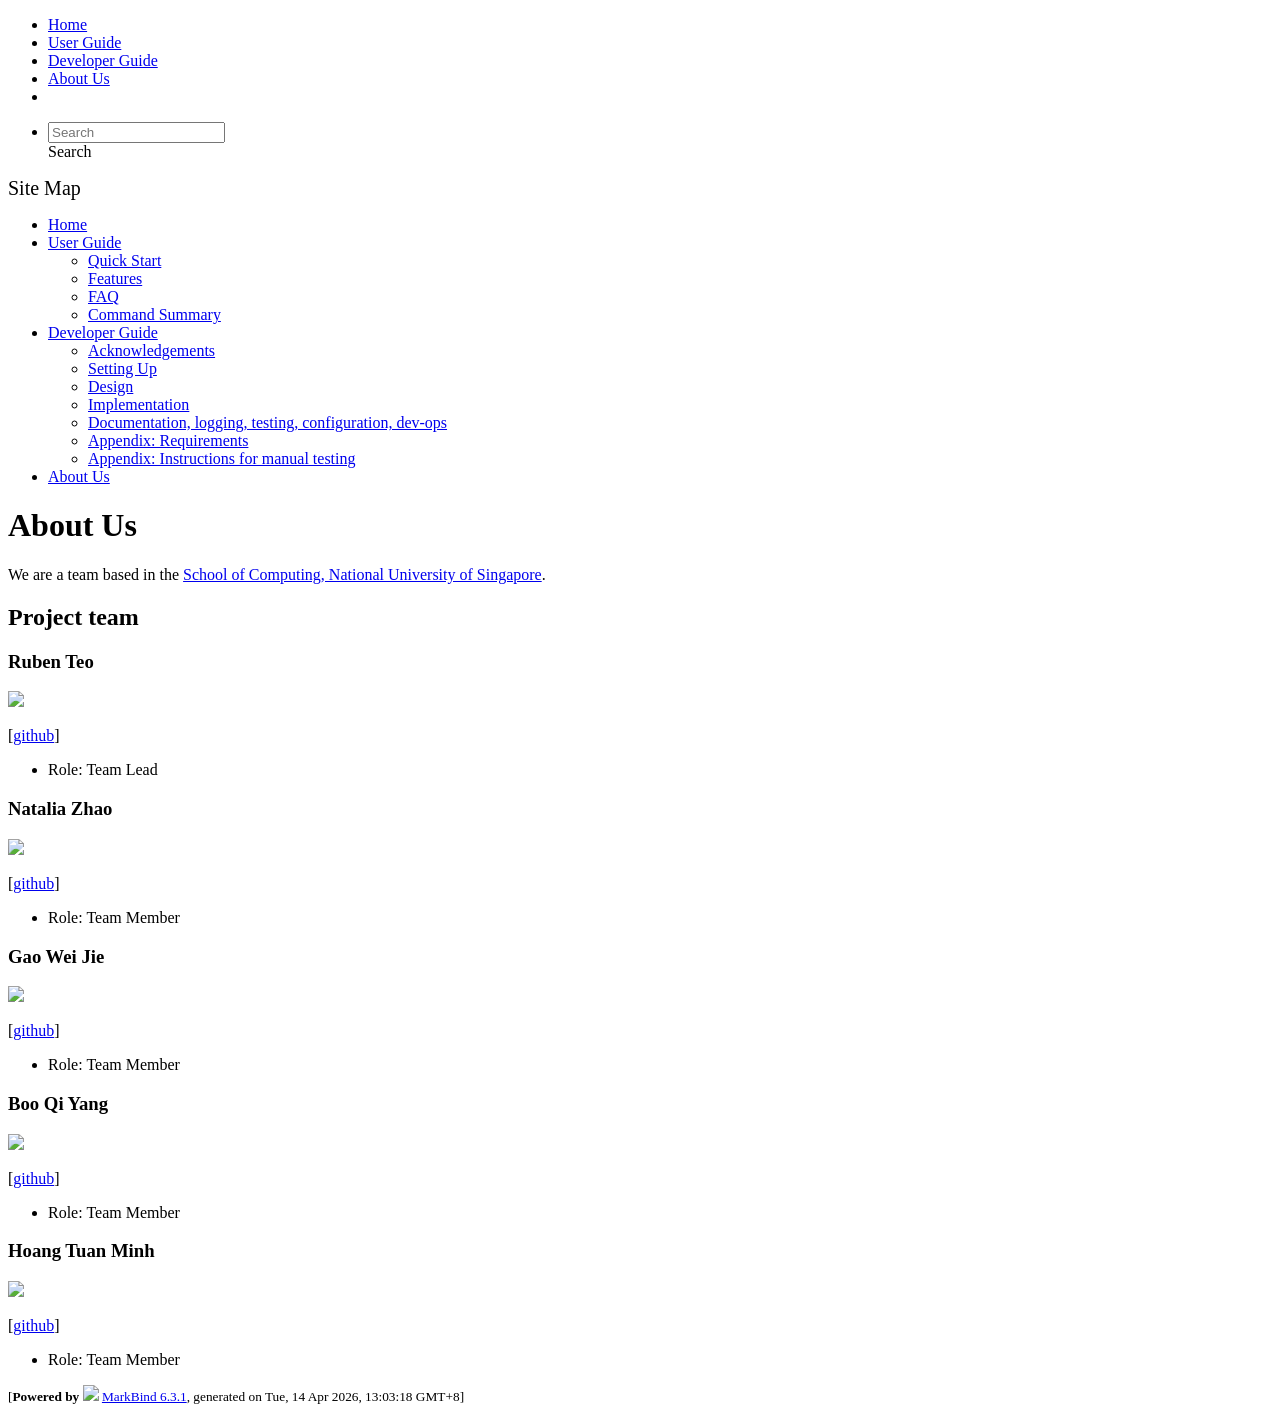
==== commit 9b6c9f4b: "deploy: 605d68971f92ff437a25ce1a9d8b1b19d6b87a4b" ====
--- a/AboutUs.html
+++ b/AboutUs.html
@@ -12,7 +12,7 @@
   const baseUrl = '/tp'
 </script>
 <body  data-code-theme="light">
-<div id="app"><!--[--><header sticky><div data-v-26aac3dc><nav class="navbar navbar-expand-md d-print-none navbar-dark bg-dark" data-v-26aac3dc><div class="container-fluid" data-v-26aac3dc><div class="navbar-left" data-v-26aac3dc><!--[--><a href="/tp/index.html" title="Home" class="navbar-brand"></a><!--]--></div><div class="navbar-default" data-v-26aac3dc><ul class="navbar-nav me-auto mt-2 mt-lg-0" data-v-26aac3dc><!--[--> <li><a href="/tp/index.html" class="nav-link">Home</a></li> <li><a href="/tp/UserGuide.html" class="nav-link">User Guide</a></li> <li><a href="/tp/DeveloperGuide.html" class="nav-link">Developer Guide</a></li> <li><a href="/tp/AboutUs.html" class="nav-link">About Us</a></li> <li><a href="https://github.com/AY2526S2-CS2103T-T13-1/tp" target="_blank" class="nav-link"><span><span aria-hidden="true" class="fab fa-github"></span></span></a></li> <!--]--></ul></div><ul class="navbar-nav navbar-right" data-v-26aac3dc><!--[--><li><form class="navbar-form"><div style="position:relative;" class="dropdown" data-v-00e26d0a><!--[--><input value="" data-bs-toggle="dropdown" type="text" class="form-control" placeholder="Search" autocomplete="off" data-v-00e26d0a><div class="form-control placeholder-div-hidden" data-v-00e26d0a>Search</div><!--]--><ul class="dropdown-menu search-dropdown-menu dropdown-menu-hidden dropdown-menu-end" data-v-00e26d0a><!--[--><!--]--></ul></div></form></li><!--]--></ul></div></nav><div style="display:none;" class="lower-navbar-container" data-v-26aac3dc><!--[--><!----><!----><!--]--></div></div></header> <div id="flex-body"><nav id="site-nav" data-v-6b1b63d2><!--[--><div class="site-nav-top"><div class="fw-bold mb-2" style="font-size:1.25rem;">Site Map</div></div> <div class="nav-component slim-scroll"><div class="site-nav-root"><!--[--><ul class="site-nav-list site-nav-list-root" data-v-6b1b63d2><!--[--><li><div class="site-nav-default-list-item site-nav-list-item-0" onclick="handleSiteNavClick(this)"><a href="/tp/index.html">Home</a></div></li> <li><div class="site-nav-default-list-item site-nav-list-item-0" onclick="handleSiteNavClick(this)"><a href="/tp/UserGuide.html">User Guide</a> <div class="site-nav-dropdown-btn-container"><i class="site-nav-dropdown-btn-icon site-nav-rotate-icon" onclick="handleSiteNavClick(this.parentNode.parentNode, false); event.stopPropagation();"><span class="glyphicon glyphicon-menu-down" aria-hidden="true"></span></i></div></div><ul class="site-nav-dropdown-container site-nav-dropdown-container-open site-nav-list"><li><div class="site-nav-default-list-item site-nav-list-item-1" onclick="handleSiteNavClick(this)"><a href="/tp/UserGuide.html#quick-start">Quick Start</a></div></li> <li><div class="site-nav-default-list-item site-nav-list-item-1" onclick="handleSiteNavClick(this)"><a href="/tp/UserGuide.html#features">Features</a></div></li> <li><div class="site-nav-default-list-item site-nav-list-item-1" onclick="handleSiteNavClick(this)"><a href="/tp/UserGuide.html#faq">FAQ</a></div></li> <li><div class="site-nav-default-list-item site-nav-list-item-1" onclick="handleSiteNavClick(this)"><a href="/tp/UserGuide.html#faq">Command Summary</a></div></li></ul></li> <li><div class="site-nav-default-list-item site-nav-list-item-0" onclick="handleSiteNavClick(this)"><a href="/tp/DeveloperGuide.html">Developer Guide</a> <div class="site-nav-dropdown-btn-container"><i class="site-nav-dropdown-btn-icon site-nav-rotate-icon" onclick="handleSiteNavClick(this.parentNode.parentNode, false); event.stopPropagation();"><span class="glyphicon glyphicon-menu-down" aria-hidden="true"></span></i></div></div><ul class="site-nav-dropdown-container site-nav-dropdown-container-open site-nav-list"><li><div class="site-nav-default-list-item site-nav-list-item-1" onclick="handleSiteNavClick(this)"><a href="/tp/DeveloperGuide.html#acknowledgements">Acknowledgements</a></div></li> <li><div class="site-nav-default-list-item site-nav-list-item-1" onclick="handleSiteNavClick(this)"><a href="/tp/DeveloperGuide.html#setting-up-getting-started">Setting Up</a></div></li> <li><div class="site-nav-default-list-item site-nav-list-item-1" onclick="handleSiteNavClick(this)"><a href="/tp/DeveloperGuide.html#design">Design</a></div></li> <li><div class="site-nav-default-list-item site-nav-list-item-1" onclick="handleSiteNavClick(this)"><a href="/tp/DeveloperGuide.html#implementation">Implementation</a></div></li> <li><div class="site-nav-default-list-item site-nav-list-item-1" onclick="handleSiteNavClick(this)"><a href="/tp/DeveloperGuide.html#documentation-logging-testing-configuration-dev-ops">Documentation, logging, testing, configuration, dev-ops</a></div></li> <li><div class="site-nav-default-list-item site-nav-list-item-1" onclick="handleSiteNavClick(this)"><a href="/tp/DeveloperGuide.html#appendix-requirements">Appendix: Requirements</a></div></li> <li><div class="site-nav-default-list-item site-nav-list-item-1" onclick="handleSiteNavClick(this)"><a href="/tp/DeveloperGuide.html#appendix-instructions-for-manual-testing">Appendix: Instructions for manual testing</a></div></li></ul></li> <li><div class="site-nav-default-list-item site-nav-list-item-0" onclick="handleSiteNavClick(this)"><a href="/tp/AboutUs.html">About Us</a></div></li><!--]--><!--v-if--></ul><!--]--></div></div><!--]--><!--v-if--></nav> <div id="content-wrapper"><h1 id="about-us">About Us<a class="fa fa-anchor" href="#about-us" onclick="event.stopPropagation()"></a></h1> <p>We are a team based in the <a href="http://www.comp.nus.edu.sg">School of Computing, National University of Singapore</a>.</p> <h2 id="project-team">Project team<a class="fa fa-anchor" href="#project-team" onclick="event.stopPropagation()"></a></h2> <h3 id="ruben-teo">Ruben Teo<a class="fa fa-anchor" href="#ruben-teo" onclick="event.stopPropagation()"></a></h3> <img src="/tp/images/1rubzz.png" width="200px"> <p>[<a href="http://github.com/1rubzz">github</a>]</p> <ul><li>Role: Team Lead</li></ul> <h3 id="natalia-zhao">Natalia Zhao<a class="fa fa-anchor" href="#natalia-zhao" onclick="event.stopPropagation()"></a></h3> <img src="/tp/images/petelectron.png" width="200px"> <p>[<a href="https://github.com/petelectron">github</a>]</p> <ul><li>Role: Team Member</li></ul> <h3 id="gao-wei-jie">Gao Wei Jie<a class="fa fa-anchor" href="#gao-wei-jie" onclick="event.stopPropagation()"></a></h3> <img src="/tp/images/emperorgaodi.png" width="200px"> <p>[<a href="http://github.com/emperorgaodi">github</a>]</p> <ul><li>Role: Team Member</li></ul> <h3 id="boo-qi-yang">Boo Qi Yang<a class="fa fa-anchor" href="#boo-qi-yang" onclick="event.stopPropagation()"></a></h3> <img src="/tp/images/qyscode.png" width="200px"> <p>[<a href="https://github.com/qyscode">github</a>]</p> <ul><li>Role: Team Member</li></ul> <h3 id="hoang-tuan-minh">Hoang Tuan Minh<a class="fa fa-anchor" href="#hoang-tuan-minh" onclick="event.stopPropagation()"></a></h3> <img src="/tp/images/moonmertens.png" width="200px"> <p>[<a href="https://github.com/moonmertens">github</a>]</p> <ul><li>Role: Team Member</li></ul></div> <nav id="page-nav" data-v-6b1b63d2><!--[--><div class="nav-component slim-scroll"></div><!--]--><!--v-if--></nav> <div class="scroll-top-button fa-lg d-print-none" style="display:none;bottom:2%;right:2%;position:fixed;" aria-hidden="true"><!--[--><i class="fas fa-arrow-circle-up"></i><!--]--></div></div> <footer><div class="text-center"><small>[<span><strong>Powered by</strong></span> <img src="https://markbind.org/favicon.ico" width="30"> <a href="https://markbind.org/">MarkBind 6.3.1</a>, generated on Tue, 14 Apr 2026, 3:47:33 GMT+8]</small></div></footer><!--]--></div>
+<div id="app"><!--[--><header sticky><div data-v-26aac3dc><nav class="navbar navbar-expand-md d-print-none navbar-dark bg-dark" data-v-26aac3dc><div class="container-fluid" data-v-26aac3dc><div class="navbar-left" data-v-26aac3dc><!--[--><a href="/tp/index.html" title="Home" class="navbar-brand"></a><!--]--></div><div class="navbar-default" data-v-26aac3dc><ul class="navbar-nav me-auto mt-2 mt-lg-0" data-v-26aac3dc><!--[--> <li><a href="/tp/index.html" class="nav-link">Home</a></li> <li><a href="/tp/UserGuide.html" class="nav-link">User Guide</a></li> <li><a href="/tp/DeveloperGuide.html" class="nav-link">Developer Guide</a></li> <li><a href="/tp/AboutUs.html" class="nav-link">About Us</a></li> <li><a href="https://github.com/AY2526S2-CS2103T-T13-1/tp" target="_blank" class="nav-link"><span><span aria-hidden="true" class="fab fa-github"></span></span></a></li> <!--]--></ul></div><ul class="navbar-nav navbar-right" data-v-26aac3dc><!--[--><li><form class="navbar-form"><div style="position:relative;" class="dropdown" data-v-00e26d0a><!--[--><input value="" data-bs-toggle="dropdown" type="text" class="form-control" placeholder="Search" autocomplete="off" data-v-00e26d0a><div class="form-control placeholder-div-hidden" data-v-00e26d0a>Search</div><!--]--><ul class="dropdown-menu search-dropdown-menu dropdown-menu-hidden dropdown-menu-end" data-v-00e26d0a><!--[--><!--]--></ul></div></form></li><!--]--></ul></div></nav><div style="display:none;" class="lower-navbar-container" data-v-26aac3dc><!--[--><!----><!----><!--]--></div></div></header> <div id="flex-body"><nav id="site-nav" data-v-6b1b63d2><!--[--><div class="site-nav-top"><div class="fw-bold mb-2" style="font-size:1.25rem;">Site Map</div></div> <div class="nav-component slim-scroll"><div class="site-nav-root"><!--[--><ul class="site-nav-list site-nav-list-root" data-v-6b1b63d2><!--[--><li><div class="site-nav-default-list-item site-nav-list-item-0" onclick="handleSiteNavClick(this)"><a href="/tp/index.html">Home</a></div></li> <li><div class="site-nav-default-list-item site-nav-list-item-0" onclick="handleSiteNavClick(this)"><a href="/tp/UserGuide.html">User Guide</a> <div class="site-nav-dropdown-btn-container"><i class="site-nav-dropdown-btn-icon site-nav-rotate-icon" onclick="handleSiteNavClick(this.parentNode.parentNode, false); event.stopPropagation();"><span class="glyphicon glyphicon-menu-down" aria-hidden="true"></span></i></div></div><ul class="site-nav-dropdown-container site-nav-dropdown-container-open site-nav-list"><li><div class="site-nav-default-list-item site-nav-list-item-1" onclick="handleSiteNavClick(this)"><a href="/tp/UserGuide.html#quick-start">Quick Start</a></div></li> <li><div class="site-nav-default-list-item site-nav-list-item-1" onclick="handleSiteNavClick(this)"><a href="/tp/UserGuide.html#features">Features</a></div></li> <li><div class="site-nav-default-list-item site-nav-list-item-1" onclick="handleSiteNavClick(this)"><a href="/tp/UserGuide.html#faq">FAQ</a></div></li> <li><div class="site-nav-default-list-item site-nav-list-item-1" onclick="handleSiteNavClick(this)"><a href="/tp/UserGuide.html#faq">Command Summary</a></div></li></ul></li> <li><div class="site-nav-default-list-item site-nav-list-item-0" onclick="handleSiteNavClick(this)"><a href="/tp/DeveloperGuide.html">Developer Guide</a> <div class="site-nav-dropdown-btn-container"><i class="site-nav-dropdown-btn-icon site-nav-rotate-icon" onclick="handleSiteNavClick(this.parentNode.parentNode, false); event.stopPropagation();"><span class="glyphicon glyphicon-menu-down" aria-hidden="true"></span></i></div></div><ul class="site-nav-dropdown-container site-nav-dropdown-container-open site-nav-list"><li><div class="site-nav-default-list-item site-nav-list-item-1" onclick="handleSiteNavClick(this)"><a href="/tp/DeveloperGuide.html#acknowledgements">Acknowledgements</a></div></li> <li><div class="site-nav-default-list-item site-nav-list-item-1" onclick="handleSiteNavClick(this)"><a href="/tp/DeveloperGuide.html#setting-up-getting-started">Setting Up</a></div></li> <li><div class="site-nav-default-list-item site-nav-list-item-1" onclick="handleSiteNavClick(this)"><a href="/tp/DeveloperGuide.html#design">Design</a></div></li> <li><div class="site-nav-default-list-item site-nav-list-item-1" onclick="handleSiteNavClick(this)"><a href="/tp/DeveloperGuide.html#implementation">Implementation</a></div></li> <li><div class="site-nav-default-list-item site-nav-list-item-1" onclick="handleSiteNavClick(this)"><a href="/tp/DeveloperGuide.html#documentation-logging-testing-configuration-dev-ops">Documentation, logging, testing, configuration, dev-ops</a></div></li> <li><div class="site-nav-default-list-item site-nav-list-item-1" onclick="handleSiteNavClick(this)"><a href="/tp/DeveloperGuide.html#appendix-requirements">Appendix: Requirements</a></div></li> <li><div class="site-nav-default-list-item site-nav-list-item-1" onclick="handleSiteNavClick(this)"><a href="/tp/DeveloperGuide.html#appendix-instructions-for-manual-testing">Appendix: Instructions for manual testing</a></div></li></ul></li> <li><div class="site-nav-default-list-item site-nav-list-item-0" onclick="handleSiteNavClick(this)"><a href="/tp/AboutUs.html">About Us</a></div></li><!--]--><!--v-if--></ul><!--]--></div></div><!--]--><!--v-if--></nav> <div id="content-wrapper"><h1 id="about-us">About Us<a class="fa fa-anchor" href="#about-us" onclick="event.stopPropagation()"></a></h1> <p>We are a team based in the <a href="http://www.comp.nus.edu.sg">School of Computing, National University of Singapore</a>.</p> <h2 id="project-team">Project team<a class="fa fa-anchor" href="#project-team" onclick="event.stopPropagation()"></a></h2> <h3 id="ruben-teo">Ruben Teo<a class="fa fa-anchor" href="#ruben-teo" onclick="event.stopPropagation()"></a></h3> <img src="/tp/images/1rubzz.png" width="200px"> <p>[<a href="http://github.com/1rubzz">github</a>]</p> <ul><li>Role: Team Lead</li></ul> <h3 id="natalia-zhao">Natalia Zhao<a class="fa fa-anchor" href="#natalia-zhao" onclick="event.stopPropagation()"></a></h3> <img src="/tp/images/petelectron.png" width="200px"> <p>[<a href="https://github.com/petelectron">github</a>]</p> <ul><li>Role: Team Member</li></ul> <h3 id="gao-wei-jie">Gao Wei Jie<a class="fa fa-anchor" href="#gao-wei-jie" onclick="event.stopPropagation()"></a></h3> <img src="/tp/images/emperorgaodi.png" width="200px"> <p>[<a href="http://github.com/emperorgaodi">github</a>]</p> <ul><li>Role: Team Member</li></ul> <h3 id="boo-qi-yang">Boo Qi Yang<a class="fa fa-anchor" href="#boo-qi-yang" onclick="event.stopPropagation()"></a></h3> <img src="/tp/images/qyscode.png" width="200px"> <p>[<a href="https://github.com/qyscode">github</a>]</p> <ul><li>Role: Team Member</li></ul> <h3 id="hoang-tuan-minh">Hoang Tuan Minh<a class="fa fa-anchor" href="#hoang-tuan-minh" onclick="event.stopPropagation()"></a></h3> <img src="/tp/images/moonmertens.png" width="200px"> <p>[<a href="https://github.com/moonmertens">github</a>]</p> <ul><li>Role: Team Member</li></ul></div> <nav id="page-nav" data-v-6b1b63d2><!--[--><div class="nav-component slim-scroll"></div><!--]--><!--v-if--></nav> <div class="scroll-top-button fa-lg d-print-none" style="display:none;bottom:2%;right:2%;position:fixed;" aria-hidden="true"><!--[--><i class="fas fa-arrow-circle-up"></i><!--]--></div></div> <footer><div class="text-center"><small>[<span><strong>Powered by</strong></span> <img src="https://markbind.org/favicon.ico" width="30"> <a href="https://markbind.org/">MarkBind 6.3.1</a>, generated on Tue, 14 Apr 2026, 13:03:18 GMT+8]</small></div></footer><!--]--></div>
 </body><script src="/tp/markbind/js/bootstrap-utility.min.js"></script>
 <script src="/tp/markbind/js/polyfill.min.js"></script>
 <script src="/tp/markbind/js/vue.global.prod.min.js"></script>
